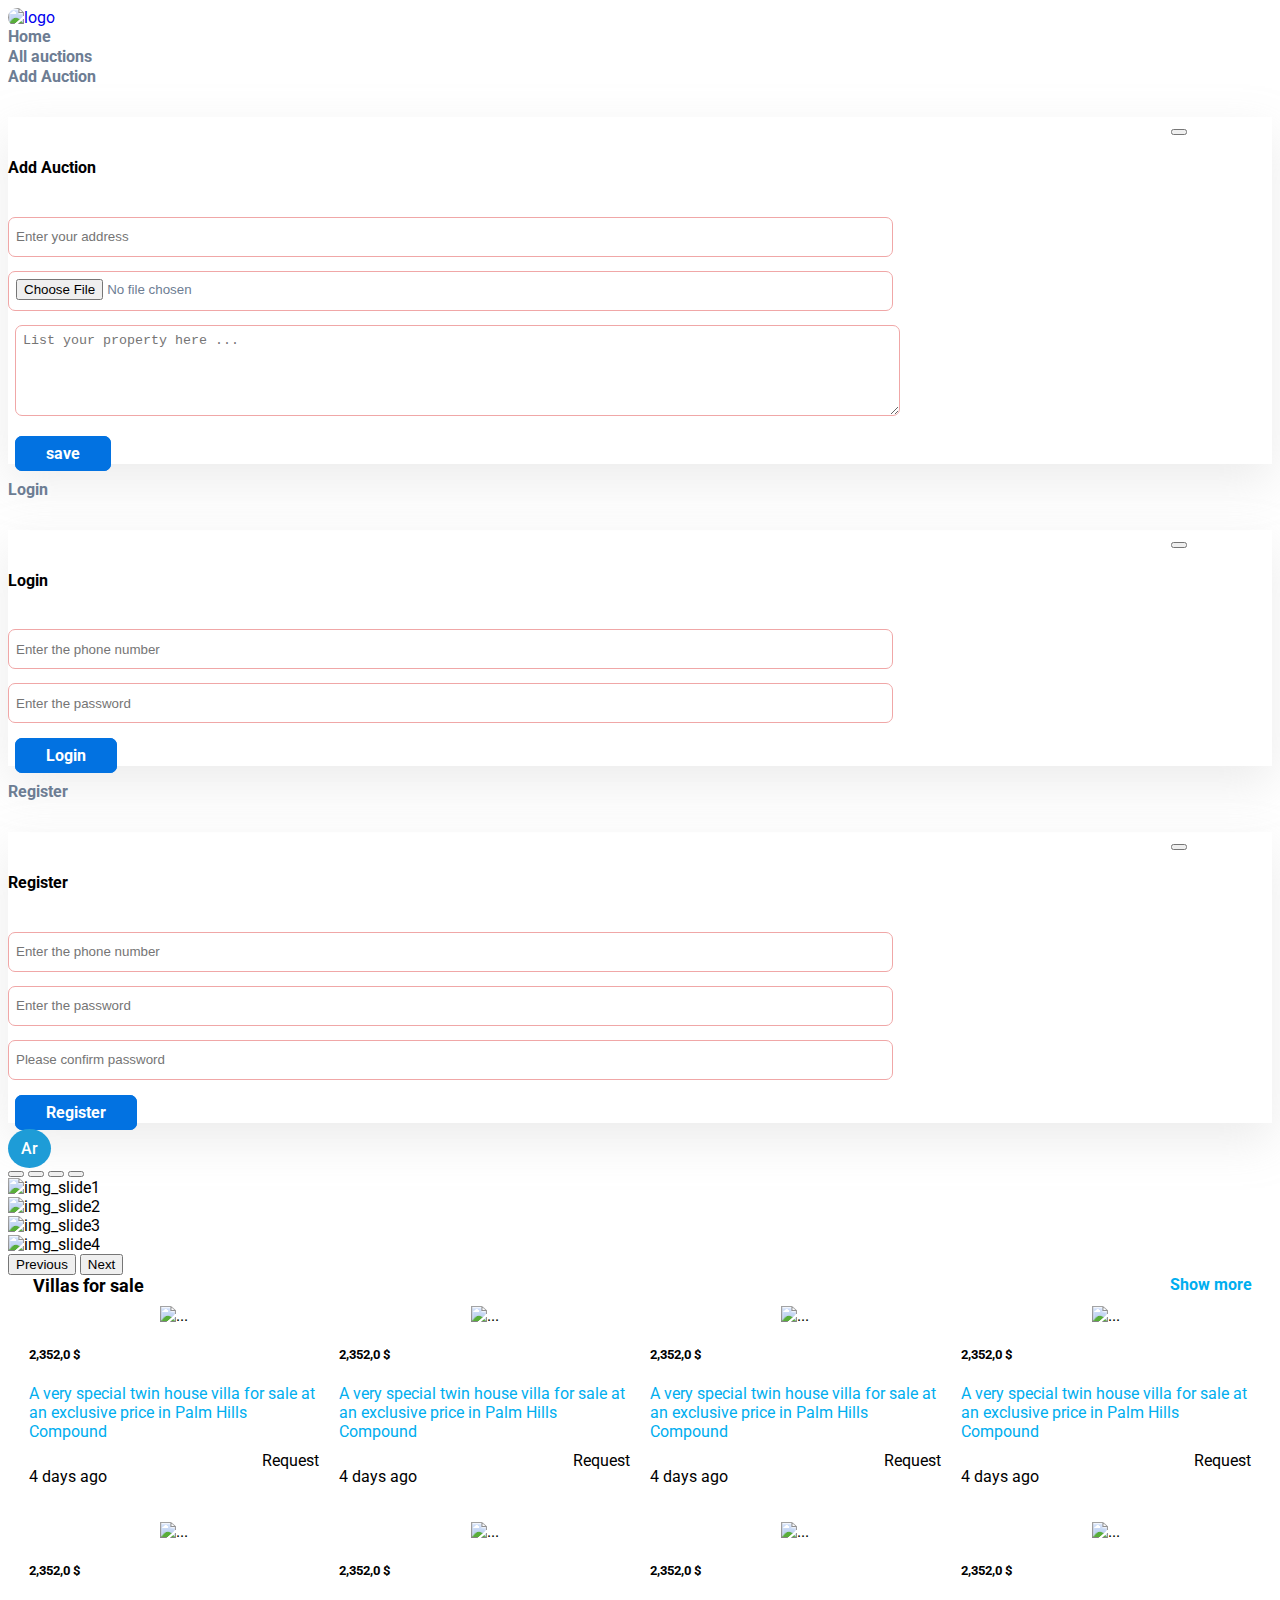
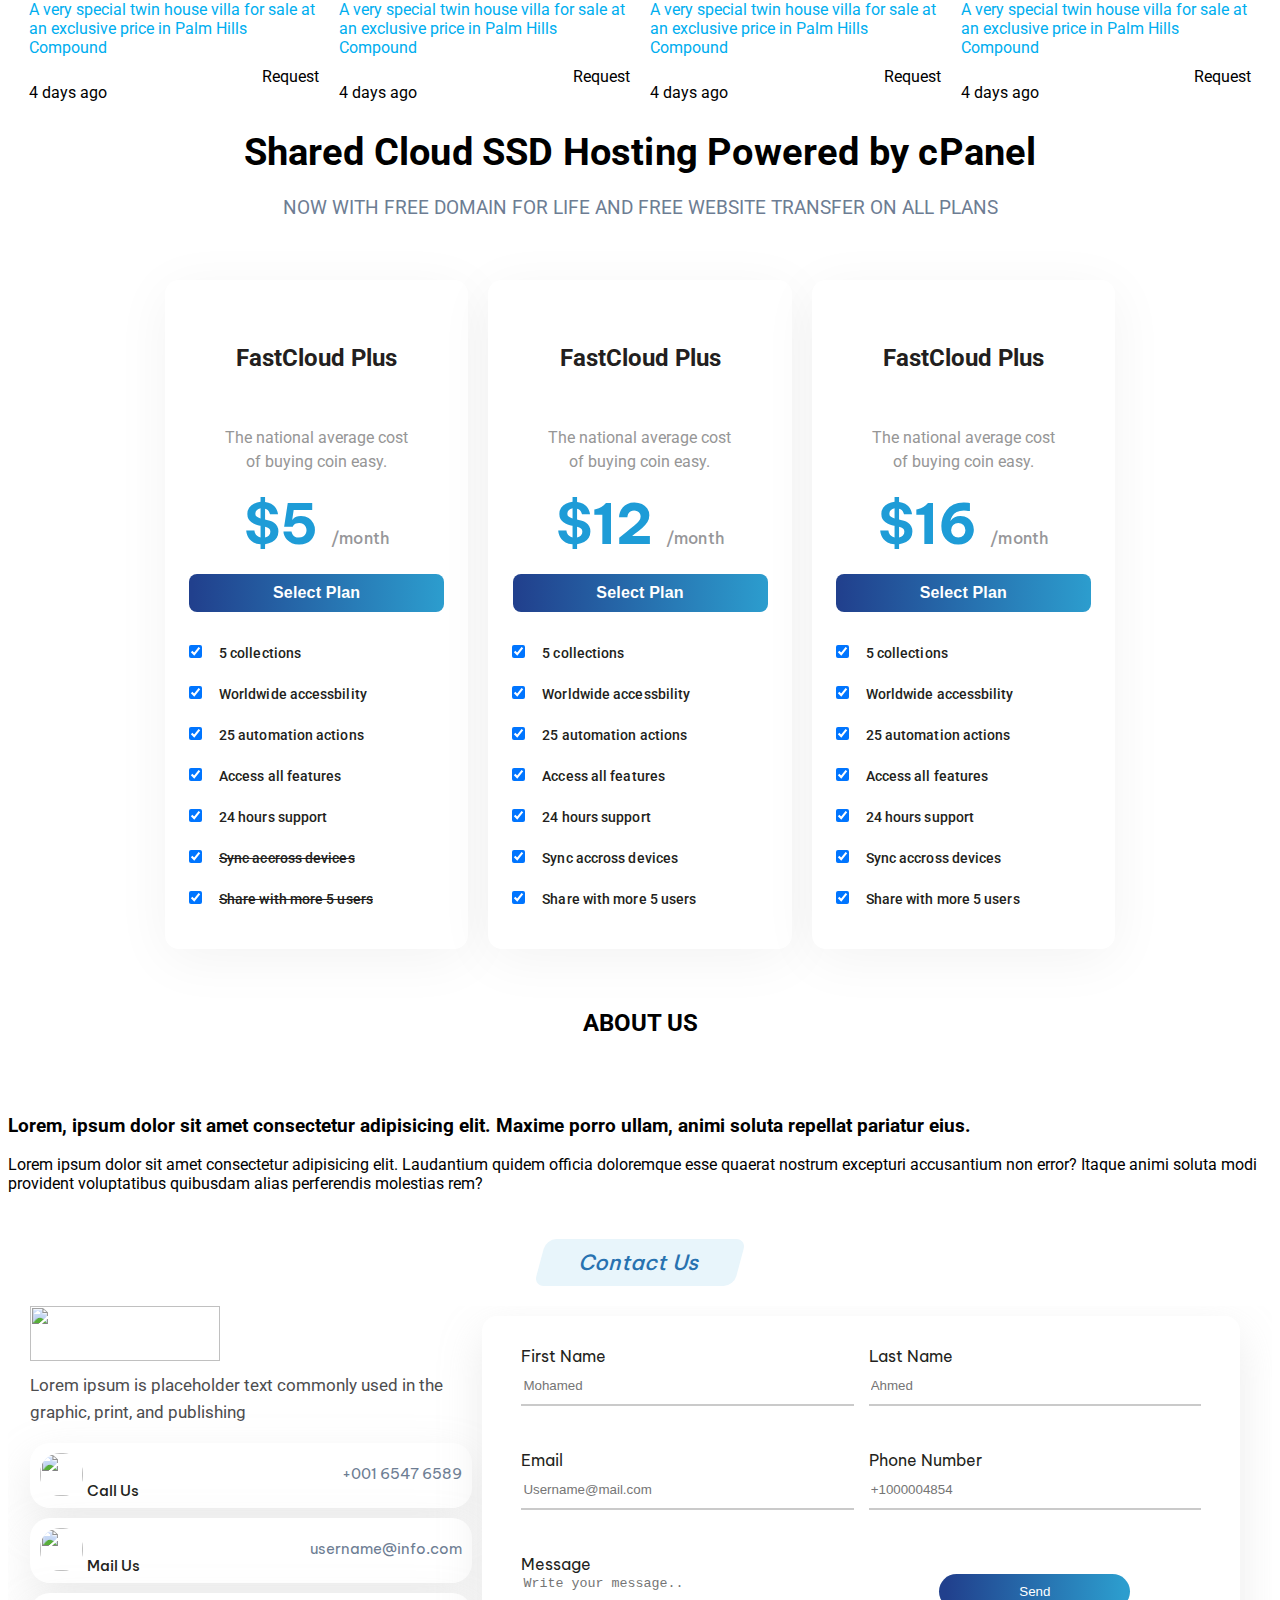
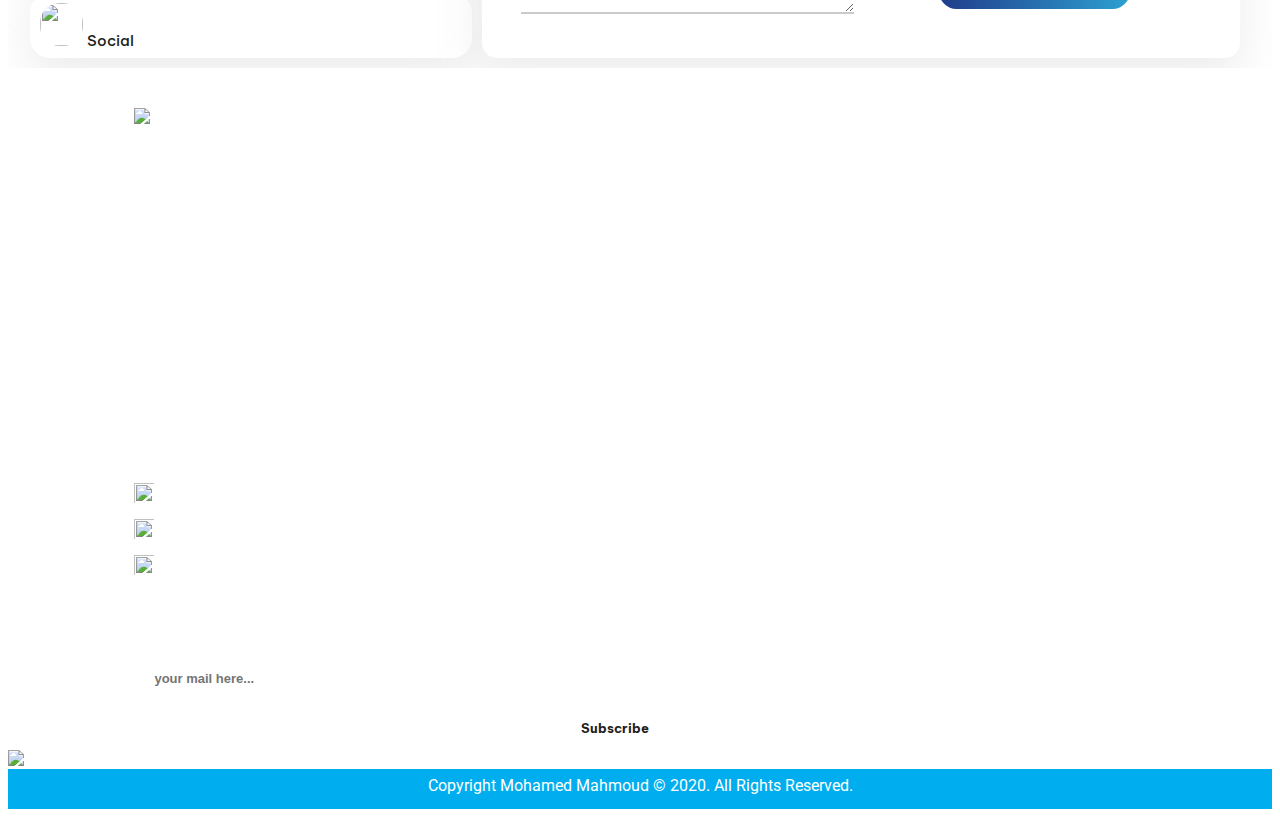
==== index.html @ ad44951c "Auction details" ====
<!DOCTYPE html>
<html>
  <head>
    <meta charset="UTF-8" />
    <meta http-equiv="X-UA-Compatible" content="IE=edge" />
    <meta name="viewport" content="width=device-width, initial-scale=1.0" />

    <!-- Font Awesome -->
    <link
      rel="stylesheet"
      href="https://cdnjs.cloudflare.com/ajax/libs/font-awesome/6.2.1/css/all.min.css"
      integrity="sha512-MV7K8+y+gLIBoVD59lQIYicR65iaqukzvf/nwasF0nqhPay5w/9lJmVM2hMDcnK1OnMGCdVK+iQrJ7lzPJQd1w=="
      crossorigin="anonymous"
      referrerpolicy="no-referrer"
    />
    <link rel="stylesheet" href="css/fontawesome.min.css" />
    <link rel="stylesheet" href="css/normalize.css" />
    <link rel="stylesheet" href="css/master.css" />
    <!-- <link rel="stylesheet" href="css/master_rtl.css" /> -->

    <!-- google fonts -->
    <link rel="preconnect" href="https://fonts.googleapis.com" />
    <link rel="preconnect" href="https://fonts.gstatic.com" crossorigin />
    <link
      href="https://fonts.googleapis.com/css2?family=Almarai:wght@300;400;700;800&family=Be+Vietnam+Pro:ital,wght@0,100;0,200;0,300;0,400;0,500;0,600;0,700;0,900;1,100;1,200;1,300;1,400;1,500;1,800&family=Roboto:ital,wght@0,100;0,300;0,400;0,500;0,700;0,900;1,100;1,300;1,400;1,500;1,700;1,900&display=swap"
      rel="stylesheet"
    />

    <!-- bootstrap -->
    <link rel="stylesheet" href="css/bootstrap.min.css" />
    <!-- <link rel="stylesheet" href="css/bootstrap.rtl.min.css" /> -->

    <title>Auction project</title>
  </head>

  <body>
    <!-- Start Header -->
    <nav class="navbar navbar-expand-lg bg-light" id="home">
      <div class="container-fluid">
        <a class="navbar-brand" href="#">
          <img src="/imgs/logo.jpeg" alt="logo" />
        </a>
        <button
          class="navbar-toggler"
          type="button"
          data-bs-toggle="collapse"
          data-bs-target="#navbarSupportedContent"
          aria-controls="navbarSupportedContent"
          aria-expanded="false"
          aria-label="Toggle navigation"
        >
          <span class="navbar-toggler-icon"
            ><i class="fa-solid fa-bars"></i
          ></span>
        </button>

        <div class="collapse navbar-collapse" id="navbarSupportedContent">
          <ul class="navbar-nav ms-auto mb-2 mb-lg-0">
            <li class="nav-item">
              <a class="nav-link" aria-current="page" href="index.html">Home</a>
            </li>
            <li class="nav-item">
              <a class="nav-link" aria-current="page" href="all_auctions.html"
                >All auctions
              </a>
            </li>

            <li class="nav-item">
              <a class="nav-link" aria-current="page" href="#">
                <label
                  type="button"
                  data-bs-toggle="modal"
                  data-bs-target="#exampleModal3"
                >
                  Add Auction
                </label>
                <!-- Modal -->
                <div
                  class="modal fade"
                  id="exampleModal3"
                  tabindex="-1"
                  aria-labelledby="exampleModalLabel"
                  aria-hidden="true"
                >
                  <div class="modal-dialog">
                    <div class="modal-content">
                      <button
                        type="button"
                        class="btn btn-danger close_modal"
                        data-bs-dismiss="modal"
                      >
                        <i class="fa-solid fa-xmark"></i>
                      </button>
                      <form class="modal-form text-center">
                        <h4 class="login">Add Auction</h4>

                        <input
                          class="modal-form-link"
                          type="text"
                          placeholder="Enter your address"
                        />
                        <input
                          class="modal-form-link"
                          type="file"
                          placeholder="Add picture 📷"
                        />

                        <textarea
                          class="modal-form-textarea"
                          name="message"
                          id="#"
                          rows="5"
                          placeholder="List your property here ..."
                        ></textarea>
                        <p>
                          <a class="modal-form-button" href="#">save</a>
                        </p>
                      </form>
                    </div>
                  </div>
                </div>
              </a>
            </li>

            <li class="nav-item">
              <a class="nav-link" aria-current="page" href="#">
                <label
                  type="button"
                  data-bs-toggle="modal"
                  data-bs-target="#exampleModal"
                >
                  Login
                </label>
                <!-- Modal -->
                <div
                  class="modal fade"
                  id="exampleModal"
                  tabindex="-1"
                  aria-labelledby="exampleModalLabel"
                  aria-hidden="true"
                >
                  <div class="modal-dialog">
                    <div class="modal-content">
                      <button
                        type="button"
                        class="btn btn-danger close_modal"
                        data-bs-dismiss="modal"
                      >
                        <i class="fa-solid fa-xmark"></i>
                      </button>
                      <form class="modal-form text-center">
                        <h4 class="login">Login</h4>

                        <input
                          class="modal-form-link"
                          type="number"
                          placeholder="Enter the phone number"
                        />
                        <input
                          class="modal-form-link"
                          type="password"
                          placeholder="Enter the password"
                        />

                        <p>
                          <a class="modal-form-button" href="#">Login</a>
                        </p>
                      </form>
                    </div>
                  </div>
                </div>
              </a>
            </li>

            <li class="nav-item">
              <a class="nav-link" aria-current="page" href="#">
                <label
                  type="button"
                  data-bs-toggle="modal"
                  data-bs-target="#exampleModal2"
                >
                  Register
                </label>
                <!-- Modal -->
                <div
                  style="top: 10px"
                  class="modal fade"
                  id="exampleModal2"
                  tabindex="-1"
                  aria-labelledby="exampleModal2Label"
                  aria-hidden="true"
                >
                  <div class="modal-dialog">
                    <div class="modal-content">
                      <button
                        type="button"
                        class="btn btn-danger close_modal"
                        data-bs-dismiss="modal"
                      >
                        <i class="fa-solid fa-xmark"></i>
                      </button>
                      <form class="modal-form text-center">
                        <h4 class="login">Register</h4>

                        <input
                          class="modal-form-link"
                          type="text"
                          placeholder="Enter the phone number"
                        />
                        <input
                          class="modal-form-link"
                          type="password"
                          placeholder="Enter the password"
                        />
                        <input
                          class="modal-form-link"
                          type="password"
                          placeholder="Please confirm password"
                        />

                        <p>
                          <a class="modal-form-button" href="#">Register</a>
                        </p>
                      </form>
                    </div>
                  </div>
                </div>
              </a>
            </li>

            <li class="nav-item">
              <a class="nav-link" id="nav_btn_ar" href="#">Ar</a>
            </li>
          </ul>
        </div>
      </div>
    </nav>
    <!-- End Header 1 -->

    <!-- Start slide 2 -->
    <section>
      <div
        id="carouselExampleIndicators"
        class="carousel slide"
        data-bs-ride="carousel"
      >
        <div class="carousel-indicators">
          <button
            type="button"
            data-bs-target="#carouselExampleIndicators"
            data-bs-slide-to="0"
            class="active"
            aria-current="true"
            aria-label="Slide 1"
          ></button>
          <button
            type="button"
            data-bs-target="#carouselExampleIndicators"
            data-bs-slide-to="1"
            aria-label="Slide 2"
          ></button>
          <button
            type="button"
            data-bs-target="#carouselExampleIndicators"
            data-bs-slide-to="2"
            aria-label="Slide 3"
          ></button>
          <button
            type="button"
            data-bs-target="#carouselExampleIndicators"
            data-bs-slide-to="3"
            aria-label="Slide 4"
          ></button>
        </div>
        <div class="carousel-inner">
          <div class="carousel-item active">
            <img
              src="/imgs/img_slide1.png"
              class="d-block w-100"
              alt="img_slide1"
            />
          </div>
          <div class="carousel-item">
            <img
              src="/imgs/img_slide2.png"
              class="d-block w-100"
              alt="img_slide2"
            />
          </div>
          <div class="carousel-item">
            <img
              src="/imgs/img_slide3.png"
              class="d-block w-100"
              alt="img_slide3"
            />
          </div>
          <div class="carousel-item">
            <img
              src="/imgs/img_slide4.png"
              class="d-block w-100"
              alt="img_slide4"
            />
          </div>
        </div>
        <button
          class="carousel-control-prev"
          type="button"
          data-bs-target="#carouselExampleIndicators"
          data-bs-slide="prev"
        >
          <span class="carousel-control-prev-icon" aria-hidden="true"></span>
          <span class="visually-hidden">Previous</span>
        </button>
        <button
          class="carousel-control-next"
          type="button"
          data-bs-target="#carouselExampleIndicators"
          data-bs-slide="next"
        >
          <span class="carousel-control-next-icon" aria-hidden="true"></span>
          <span class="visually-hidden">Next</span>
        </button>
      </div>
    </section>
    <!-- End slide 2 -->

    <!-- Start cards 3 -->
    <div class="mt-3 mb-3" id="all_auctions">
      <div class="show_more">
        <p>Villas for sale</p>
        <a href="#"><i class="fa-solid fa-angle-left"></i> Show more</a>
      </div>

      <div class="all_cards">
        <div class="card">
          <img src="/imgs/img_slide1.png" class="card-img-top" alt="..." />
          <div class="card-body">
            <h5 class="card-title">2,352,0 $</h5>
            <a class="card-text" href="auction_details.html">
              A very special twin house villa for sale at an exclusive price in
              Palm Hills Compound
            </a>
            <div class="request">
              <p>4 days ago</p>
              <a href="#">Request</a>
            </div>
          </div>
        </div>

        <div class="card">
          <img src="/imgs/img_slide2.png" class="card-img-top" alt="..." />
          <div class="card-body">
            <h5 class="card-title">2,352,0 $</h5>
            <a class="card-text" href="auction_details.html">
              A very special twin house villa for sale at an exclusive price in
              Palm Hills Compound
            </a>
            <div class="request">
              <p>4 days ago</p>
              <a href="#">Request</a>
            </div>
          </div>
        </div>

        <div class="card">
          <img src="/imgs/img_slide1.png" class="card-img-top" alt="..." />
          <div class="card-body">
            <h5 class="card-title">2,352,0 $</h5>
            <a class="card-text" href="auction_details.html">
              A very special twin house villa for sale at an exclusive price in
              Palm Hills Compound
            </a>
            <div class="request">
              <p>4 days ago</p>
              <a href="#">Request</a>
            </div>
          </div>
        </div>

        <div class="card">
          <img src="/imgs/img_slide4.png" class="card-img-top" alt="..." />
          <div class="card-body">
            <h5 class="card-title">2,352,0 $</h5>
            <a class="card-text" href="auction_details.html">
              A very special twin house villa for sale at an exclusive price in
              Palm Hills Compound
            </a>
            <div class="request">
              <p>4 days ago</p>
              <a href="#">Request</a>
            </div>
          </div>
        </div>

        <div class="card">
          <img src="/imgs/img_slide1.png" class="card-img-top" alt="..." />
          <div class="card-body">
            <h5 class="card-title">2,352,0 $</h5>
            <a class="card-text" href="auction_details.html">
              A very special twin house villa for sale at an exclusive price in
              Palm Hills Compound
            </a>
            <div class="request">
              <p>4 days ago</p>
              <a href="#">Request</a>
            </div>
          </div>
        </div>

        <div class="card">
          <img src="/imgs/img_slide2.png" class="card-img-top" alt="..." />
          <div class="card-body">
            <h5 class="card-title">2,352,0 $</h5>
            <a class="card-text" href="auction_details.html">
              A very special twin house villa for sale at an exclusive price in
              Palm Hills Compound
            </a>
            <div class="request">
              <p>4 days ago</p>
              <a href="#">Request</a>
            </div>
          </div>
        </div>

        <div class="card">
          <img src="/imgs/img_slide1.png" class="card-img-top" alt="..." />
          <div class="card-body">
            <h5 class="card-title">2,352,0 $</h5>
            <a class="card-text" href="auction_details.html">
              A very special twin house villa for sale at an exclusive price in
              Palm Hills Compound
            </a>
            <div class="request">
              <p>4 days ago</p>
              <a href="#">Request</a>
            </div>
          </div>
        </div>

        <div class="card">
          <img src="/imgs/img_slide4.png" class="card-img-top" alt="..." />
          <div class="card-body">
            <h5 class="card-title">2,352,0 $</h5>
            <a class="card-text" href="auction_details.html">
              A very special twin house villa for sale at an exclusive price in
              Palm Hills Compound
            </a>
            <div class="request">
              <p>4 days ago</p>
              <a href="#">Request</a>
            </div>
          </div>
        </div>
      </div>
    </div>
    <!-- End cards 3 -->

    <!-- Start Hosting 4 -->
    <section class="hosting" id="plans">
      <h2>Shared Cloud SSD Hosting Powered by cPanel</h2>
      <p>
        NOW WITH FREE DOMAIN FOR LIFE AND FREE WEBSITE TRANSFER ON ALL PLANS
      </p>

      <div class="all_cards">
        <div class="hos_card">
          <h4>FastCloud Plus</h4>
          <p>The national average cost of buying coin easy.</p>
          <h2>$5 <small>/month</small></h2>
          <button class="www">Select Plan</button>
          <div class="card_body">
            <div class="card_collections">
              <div class="form-check">
                <input
                  class="form-check-input"
                  type="checkbox"
                  value=""
                  id="flexCheckChecked"
                  checked
                />
                <label class="form-check-label" for="flexCheckChecked">
                  <span>5 collections</span>
                </label>
              </div>
            </div>

            <div class="card_collections">
              <div class="form-check">
                <input
                  class="form-check-input"
                  type="checkbox"
                  value=""
                  id="flexCheckChecked"
                  checked
                />
                <label class="form-check-label" for="flexCheckChecked">
                  <span>Worldwide accessbility</span>
                </label>
              </div>
            </div>

            <div class="card_collections">
              <div class="form-check">
                <input
                  class="form-check-input"
                  type="checkbox"
                  value=""
                  id="flexCheckChecked"
                  checked
                />
                <label class="form-check-label" for="flexCheckChecked">
                  <span>25 automation actions</span>
                </label>
              </div>
            </div>

            <div class="card_collections">
              <div class="form-check">
                <input
                  class="form-check-input"
                  type="checkbox"
                  value=""
                  id="flexCheckChecked"
                  checked
                />
                <label class="form-check-label" for="flexCheckChecked">
                  <span>Access all features</span>
                </label>
              </div>
            </div>

            <div class="card_collections">
              <div class="form-check">
                <input
                  class="form-check-input"
                  type="checkbox"
                  value=""
                  id="flexCheckChecked"
                  checked
                />
                <label class="form-check-label" for="flexCheckChecked">
                  <span>24 hours support</span>
                </label>
              </div>
            </div>

            <div class="card_collections">
              <div class="form-check">
                <input
                  class="del_check form-check-input"
                  type="checkbox"
                  value=""
                  id="flexCheckChecked"
                  checked
                />
                <label class="form-check-label" for="flexCheckChecked">
                  <del>Sync accross devices</del>
                </label>
              </div>
            </div>

            <div class="card_collections">
              <div class="form-check">
                <input
                  class="del_check form-check-input"
                  type="checkbox"
                  value=""
                  id="flexCheckChecked"
                  checked
                />
                <label class="form-check-label" for="flexCheckChecked">
                  <del>Share with more 5 users</del>
                </label>
              </div>
            </div>
          </div>
        </div>

        <div class="hos_card">
          <h4>FastCloud Plus</h4>
          <p>The national average cost of buying coin easy.</p>
          <h2>$12 <small>/month</small></h2>
          <button>Select Plan</button>
          <div class="card_body">
            <div class="card_collections">
              <div class="form-check">
                <input
                  class="form-check-input"
                  type="checkbox"
                  value=""
                  id="flexCheckChecked"
                  checked
                />
                <label class="form-check-label" for="flexCheckChecked">
                  <span>5 collections</span>
                </label>
              </div>
            </div>

            <div class="card_collections">
              <div class="form-check">
                <input
                  class="form-check-input"
                  type="checkbox"
                  value=""
                  id="flexCheckChecked"
                  checked
                />
                <label class="form-check-label" for="flexCheckChecked">
                  <span>Worldwide accessbility</span>
                </label>
              </div>
            </div>

            <div class="card_collections">
              <div class="form-check">
                <input
                  class="form-check-input"
                  type="checkbox"
                  value=""
                  id="flexCheckChecked"
                  checked
                />
                <label class="form-check-label" for="flexCheckChecked">
                  <span>25 automation actions</span>
                </label>
              </div>
            </div>

            <div class="card_collections">
              <div class="form-check">
                <input
                  class="form-check-input"
                  type="checkbox"
                  value=""
                  id="flexCheckChecked"
                  checked
                />
                <label class="form-check-label" for="flexCheckChecked">
                  <span>Access all features</span>
                </label>
              </div>
            </div>

            <div class="card_collections">
              <div class="form-check">
                <input
                  class="form-check-input"
                  type="checkbox"
                  value=""
                  id="flexCheckChecked"
                  checked
                />
                <label class="form-check-label" for="flexCheckChecked">
                  <span>24 hours support</span>
                </label>
              </div>
            </div>

            <div class="card_collections">
              <div class="form-check">
                <input
                  class="form-check-input"
                  type="checkbox"
                  value=""
                  id="flexCheckChecked"
                  checked
                />
                <label class="form-check-label" for="flexCheckChecked">
                  <span>Sync accross devices</span>
                </label>
              </div>
            </div>

            <div class="card_collections">
              <div class="form-check">
                <input
                  class="form-check-input"
                  type="checkbox"
                  value=""
                  id="flexCheckChecked"
                  checked
                />
                <label class="form-check-label" for="flexCheckChecked">
                  <span>Share with more 5 users</span>
                </label>
              </div>
            </div>
          </div>
        </div>

        <div class="hos_card">
          <h4>FastCloud Plus</h4>
          <p>The national average cost of buying coin easy.</p>
          <h2>$16 <small>/month</small></h2>
          <button>Select Plan</button>
          <div class="card_body">
            <div class="card_collections">
              <div class="form-check">
                <input
                  class="form-check-input"
                  type="checkbox"
                  value=""
                  id="flexCheckChecked"
                  checked
                />
                <label class="form-check-label" for="flexCheckChecked">
                  <span>5 collections</span>
                </label>
              </div>
            </div>

            <div class="card_collections">
              <div class="form-check">
                <input
                  class="form-check-input"
                  type="checkbox"
                  value=""
                  id="flexCheckChecked"
                  checked
                />
                <label class="form-check-label" for="flexCheckChecked">
                  <span>Worldwide accessbility</span>
                </label>
              </div>
            </div>

            <div class="card_collections">
              <div class="form-check">
                <input
                  class="form-check-input"
                  type="checkbox"
                  value=""
                  id="flexCheckChecked"
                  checked
                />
                <label class="form-check-label" for="flexCheckChecked">
                  <span>25 automation actions</span>
                </label>
              </div>
            </div>

            <div class="card_collections">
              <div class="form-check">
                <input
                  class="form-check-input"
                  type="checkbox"
                  value=""
                  id="flexCheckChecked"
                  checked
                />
                <label class="form-check-label" for="flexCheckChecked">
                  <span>Access all features</span>
                </label>
              </div>
            </div>

            <div class="card_collections">
              <div class="form-check">
                <input
                  class="form-check-input"
                  type="checkbox"
                  value=""
                  id="flexCheckChecked"
                  checked
                />
                <label class="form-check-label" for="flexCheckChecked">
                  <span>24 hours support</span>
                </label>
              </div>
            </div>

            <div class="card_collections">
              <div class="form-check">
                <input
                  class="form-check-input"
                  type="checkbox"
                  value=""
                  id="flexCheckChecked"
                  checked
                />
                <label class="form-check-label" for="flexCheckChecked">
                  <span>Sync accross devices</span>
                </label>
              </div>
            </div>

            <div class="card_collections">
              <div class="form-check">
                <input
                  class="form-check-input"
                  type="checkbox"
                  value=""
                  id="flexCheckChecked"
                  checked
                />
                <label class="form-check-label" for="flexCheckChecked">
                  <span>Share with more 5 users</span>
                </label>
              </div>
            </div>
          </div>
        </div>
      </div>
    </section>
    <!-- End Hosting 4 -->

    <!-- Start ABOUT US 5 -->
    <section id="about_us">
      <div class="container-fluid">
        <div class="row about_us">
          <h2>ABOUT US</h2>
          <div class="col-lg-6 col-md-12 col-sm-12">
            <img src="/imgs/img_slide3.png" alt="" />
          </div>
          <div class="col-lg-6 col-md-12 col-sm-12">
            <h3>
              Lorem, ipsum dolor sit amet consectetur adipisicing elit. Maxime
              porro ullam, animi soluta repellat pariatur eius.
            </h3>
            <p>
              Lorem ipsum dolor sit amet consectetur adipisicing elit.
              Laudantium quidem officia doloremque esse quaerat nostrum
              excepturi accusantium non error? Itaque animi soluta modi
              provident voluptatibus quibusdam alias perferendis molestias rem?
            </p>
          </div>
        </div>
      </div>
    </section>
    <!-- End ABOUT US 5 -->

    <!-- Start Contact Us 6 -->
    <section class="contact" id="contact_us">
      <h2>Contact Us</h2>
      <div class="all_contact">
        <div class="contact_text">
          <img src="/imgs/logo.jpeg" alt="" />
          <p>
            Lorem ipsum is placeholder text commonly used in the graphic, print,
            and publishing
          </p>

          <div class="call_us">
            <div>
              <img src="/imgs/Icon1.png" alt="" />
              <span>Call Us</span>
            </div>
            <p>+001 6547 6589</p>
          </div>

          <div class="call_us">
            <div>
              <img src="/imgs/Icon2.png" alt="" />
              <span>Mail Us</span>
            </div>
            <p>username@info.com</p>
          </div>

          <div class="call_us">
            <div>
              <img src="/imgs/Icon3.png" alt="" />
              <span>Social</span>
            </div>
            <div>
              <a href="#"> <i class="social fa-brands fa-facebook"></i> </a>
              <a href="#"> <i class="social fa-brands fa-twitter"></i> </a>
              <a href="#"> <i class="social fa-brands fa-instagram"></i> </a>
              <a href="#"> <i class="social fa-brands fa-youtube"></i> </a>
            </div>
          </div>
        </div>

        <form>
          <div class="first-name">
            <div class="left">
              <label for="#">First Name</label>
              <input type="text" placeholder="Mohamed" name="username" />
            </div>

            <div class="right">
              <label for="#">Last Name</label>
              <input type="text" placeholder="Ahmed" name="phone" />
            </div>
          </div>

          <div class="first-name">
            <div class="left">
              <label for="#">Email</label>
              <input
                type="email"
                placeholder="Username@mail.com"
                name="Email"
              />
            </div>

            <div class="right">
              <label for="#">Phone Number</label>
              <input type="phone" placeholder="+1000004854" name="phone" />
            </div>
          </div>

          <div class="first-name">
            <div class="left">
              <label for="#">Message</label>
              <textarea
                name="message"
                placeholder="Write your message.."
              ></textarea>
            </div>

            <div class="right">
              <button class="form_button">Send</button>
            </div>
          </div>
        </form>
      </div>
    </section>
    <!-- End Contact Us 6 -->

    <!-- Start Footer -->
    <section class="footer">
      <img class="shape_left" src="/imgs/Shape Left.png" alt="#" />

      <div class="all_boxs">
        <div class="row">
          <div class="col-lg-4 col-md-6 col-sm-12">
            <div class="box">
              <a href="index.html">
                <img
                  class="footer_logo"
                  src="imgs/logo.jpeg"
                  alt="footer-logo"
                />
              </a>
              <p class="to-start">Get ready to start with us</p>
            </div>
          </div>

          <div class="col-lg-2 col-md-6 col-sm-12">
            <div class="box">
              <h5>Basic links</h5>
              <a href="#home">Home</a>
              <a href="#all_auctions">All auctions</a>
              <a href="#about_us">ABOUT US</a>
              <a href="#contact_us">Contact Us</a>
            </div>
          </div>

          <div class="col-lg-4 col-md-6 col-sm-12">
            <div class="box">
              <h5>Contact us</h5>
              <a href="about-us.html">
                <img
                  class="img_footer"
                  src="/imgs/akar-icons_location.png"
                  alt=""
                />
                124 Brooklyn, New York United States</a
              >
              <a href="contact-us.html">
                <img class="img_footer" src="/imgs/bi_phone.png" alt="" />
                +001 6547 6589</a
              >
              <a href="index.html">
                <img class="img_footer" src="/imgs/codicon_mail.png" alt="" />
                username@info.com</a
              >
            </div>
          </div>

          <div class="col-lg-2 col-md-6 col-sm-12">
            <div class="box">
              <h5>Join Newsletter</h5>
              <input
                class="input"
                type="text"
                placeholder="your mail here..."
              />
              <button class="button2">Subscribe</button>
            </div>
          </div>
        </div>
      </div>

      <div class="copyright">
        Copyright Mohamed Mahmoud © 2020. All Rights Reserved.
      </div>
    </section>
    <!-- End Footer -->

    <script src="js/bootstrap.min.js"></script>
  </body>
</html>
---- css/master.css ----
@import url("https://fonts.googleapis.com/css2?family=Almarai:wght@300;400;700;800&family=Be+Vietnam+Pro:ital,wght@0,100;0,200;0,300;0,400;0,500;0,600;0,700;0,900;1,100;1,200;1,300;1,400;1,500;1,800&family=Roboto:ital,wght@0,100;0,300;0,400;0,500;0,700;0,900;1,100;1,300;1,400;1,500;1,700;1,900&display=swap");

/* Start Global Rules */
* {
  -webkit-box-sizing: border-box;
  -moz-box-sizing: border-box;
  box-sizing: border-box;
}

:root {
  --main-color: #6d7d93;
  --main-transition: 0.3s;
}

html {
  scroll-behavior: smooth;
}

body {
  font-family: "Be Vietnam Pro", sans-serif;
  font-family: "Almarai", sans-serif;
  font-family: "Roboto", sans-serif;
}

a {
  text-decoration: none !important;
}

ul {
  list-style: none;
  margin: 0 !important;
  padding: 0 !important;
}
/* End Global Rules */

/* Start Header 1 */
.navbar-brand img {
  width: 150px;
  height: 60px;
  border-radius: 10px;
}

.nav-item .nav-link {
  font-size: 16px;
  font-weight: bold;
  line-height: 20px;
  color: #6d7d93 !important;
}

.navbar-toggler {
  padding: 0 !important;
  font-size: 0rem;
  line-height: 0;
  border: none !important;
  outline: none !important;
  color: white;
}

.navbar-toggler i {
  font-size: 33px;
  color: black !important;
}

#nav_btn_ar {
  width: Fixed (50px);
  height: Fixed (50px);
  padding: 10px 13px;
  border-radius: 50%;
  font-size: 16px;
  font-weight: 500;
  color: #ffffff !important;
  background: #1e9cd7 !important;
}

#nav_btn_ar:hover {
  color: #ffffff;
}

/* modal */
.modal {
  padding-top: 30px;
}

.modal-content {
  border: none !important;
  box-shadow: 0px 17px 44px 0px #b3b3b340 !important;
}

.close_modal {
  margin: 0 0 0 92%;
  text-align: end !important;
}

.modal .login {
  color: #000000;
  padding: 0 0 10px;
}

.modal-form .modal-form-link,
.modal-form .modal-form-link:focus {
  height: 40px;
  width: 70%;
  margin: 7px auto;
  padding: 7px;
  border-radius: 7px;
  outline: none;
  border: 1px solid #f0a7a7;
}

.modal-form .modal-form-textarea {
  width: 70%;
  margin: 7px;
  padding: 7px;
  border-radius: 7px;
  outline: none;
  border: 1px solid #f0a7a7;
}

.modal-form .modal-form-button {
  width: 100px !important;
  margin: 7px;
  padding: 7px 30px;
  font-size: 16px;
  font-weight: bold;
  border-radius: 7px;
  outline: none;
  color: #ffffff;
  background: #0272e1;
  border: 1px solid #0272e1;
}

/* media */
@media (max-width: 1200px) {
  #nav_btn_ar {
    width: 50px;
    height: 50px;
    padding: 10px;
    border-radius: 50%;
    font-size: 16px;
    font-weight: 500;
  }
}

@media (max-width: 991px) {
  .logo {
    padding: 0;
    margin: 0;
    width: 100px;
  }

  #nav_btn_ar,
  #nav_btn_ar:hover {
    width: Fixed (50px);
    height: Fixed (50px);
    padding: 10px 13px;
    border-radius: 50%;
    font-size: 16px;
    font-weight: 500;
    color: #6d7d93;
    border: 2px solid #1e9cd7;
    background: #ffffff;
  }
}

@media (max-width: 567px) {
  .modal {
    padding: 170px 20px 0 !important;
  }

  .close_modal {
    margin: 0 0 0 87%;
    text-align: end !important;
  }
}
/* End Header */

/* Start slide 2 */

.carousel-item img {
  width: 100px;
  height: 450px;
}

/* End slide 2 */

/* Start Cards 3 */

.show_more {
  margin: 0 10px;
  padding: 0 10px;
  display: flex;
  flex-wrap: wrap;
  text-align: center;
  justify-content: space-between;
}

.show_more a,
.show_more a:hover {
  color: #00aeef;
  font-size: 16px;
  font-weight: bold;
}

.show_more a i {
  margin: 0 5px;
}

.show_more p {
  margin: 0 5px;
  color: #000;
  font-size: 18px;
  font-weight: bold;
}

.all_cards {
  display: flex;
  flex-wrap: wrap;
  text-align: center;
  justify-content: center;
}

.all_cards .card {
  margin: 10px;
  width: 23%;
  transition: 0.5s;
}

.all_cards .card:hover .card-img-top {
  transform: scale(0.9);
}

.all_cards .card-body {
  text-align: start;
}

.all_cards .card-body .card-text {
  color: #00aeef;
  padding-bottom: 7px;
}

.all_cards .card-body .request {
  display: flex;
  flex-wrap: wrap;
  text-align: center;
  color: #000;
  padding-top: 10px;
  justify-content: space-between;
}
.all_cards .card-body .request a {
  color: #000;
}

@media (max-width: 1007px) {
  .all_cards .card {
    width: 30%;
  }
}
@media (max-width: 650px) {
  .all_cards .card {
    width: 43%;
  }
}

@media (max-width: 567px) {
  .all_cards .card {
    width: 85%;
  }
}

/* End Cards 3 */
/* Start hosting 3 */
.hosting {
  width: 80%;
  margin: auto;
}

.hosting h2 {
  margin: auto;
  font-size: 38px;
  font-weight: 700;
  line-height: 48px;
  letter-spacing: 0.005em;
  text-align: center;
  width: 85%;
}

.hosting p {
  color: #6d7d93;
  padding: 20px;
  margin: auto;
  font-size: 19px;
  font-weight: 400;
  line-height: 24px;
  letter-spacing: -0.5;
  text-align: center;
  width: 85%;
}

.hos_buttons {
  display: flex;
  flex-wrap: wrap;
  flex-wrap: wrap;
  text-align: center;
  justify-content: center;
}

.hos_buttons .hos_button_shared,
.hos_buttons .hos_buttons_cloud,
.hos_buttons .hos_buttons_dedicated {
  font-size: 16px;
  font-weight: 500;
  line-height: 24px;
  letter-spacing: -0.4;
  text-align: center;
  margin: 5px;
  width: 214px;
  height: 41px;
  border-radius: 48px;
  border: 1px solid #6d7d9333;
  transition: 0.5s;
}

.hos_buttons .hos_button_shared:hover,
.hos_buttons .hos_buttons_cloud:hover,
.hos_buttons .hos_buttons_dedicated:hover {
  transform: translate(0.03s);
  color: white;
  background: linear-gradient(270.97deg, #2c9dce 0.51%, #21408d 99.61%),
    linear-gradient(0deg, rgba(109, 125, 147, 0.2), rgba(109, 125, 147, 0.2));
}

.hosting .all_cards {
  display: flex;
  flex-wrap: wrap;
  text-align: center;
  justify-content: center;
  padding-top: 30px;
  cursor: pointer;
}

.hosting .all_cards .hos_card {
  width: 30%;
  margin: 10px;
  padding: 30px 10px;
  border-radius: 14px;
  background: #ffffff;
  box-shadow: 0px 10px 56px 0px #0000000d;
}

.hosting .all_cards .hos_card:hover {
  color: white !important;
  background: linear-gradient(180deg, #2c9dce 0%, #21408d 100%);
}

.hosting .all_cards .hos_card:hover h4,
.hosting .all_cards .hos_card:hover p,
.hosting .all_cards .hos_card:hover h2,
.hosting .all_cards .hos_card:hover h2 small,
.hosting .all_cards .hos_card:hover .card_collections span,
.hosting .all_cards .hos_card:hover .card_collections del {
  color: white !important;
}

.hosting .all_cards .hos_card h4 {
  color: #231f20;
  font-size: 24px;
  font-weight: 700;
  line-height: 32px;
  letter-spacing: 0em;
  text-align: center;
}

.hosting .all_cards .hos_card p {
  color: #969696;
  font-size: 16px;
  font-weight: 400;
  line-height: 24px;
  letter-spacing: 0px;
  text-align: center;
}

.hosting .all_cards .hos_card h2 {
  color: #1e9cd7;
  font-family: Be Vietnam Pro;
  font-size: 56px;
  font-weight: 700;
  line-height: 60px;
  letter-spacing: 0em;
  text-align: center;
}

.hosting .all_cards .hos_card h2 small {
  color: #969699;
  font-family: Be Vietnam Pro;
  font-size: 16px;
  font-weight: 500;
  line-height: 24px;
  letter-spacing: 0.011em;
}

.hosting .all_cards .hos_card button {
  color: #ffffff;
  font-size: 16px;
  font-weight: 700;
  text-align: center;
  line-height: 24px;
  letter-spacing: 0.011em;
  padding: 7px 30px;
  margin: 20px auto;
  width: 90%;
  border-radius: 8px;
  border: none;
  background: linear-gradient(270.89deg, #2c9dce 0.16%, #21408d 98.75%);
}

.hosting .all_cards .hos_card:hover button {
  color: #152c5b;
  background: #ffffff;
}

.hosting .card_collections {
  text-align: left;
  padding: 10px;
}

.hosting .card_collections .form-check-input {
  background-color: #00aeef;
  border: none;
  outline: none;
  padding: 8px;
  border-radius: 50% !important;
}

.hosting .card_collections .del_check {
  background-color: #c4c4c4;
  border: none;
  outline: none;
  padding: 8px;
  border-radius: 50% !important;
}

.hosting .card_collections span,
.hosting .card_collections del {
  color: #231f20;
  padding: 10px;
  font-size: 14px;
  font-weight: 500;
  line-height: 20px;
  letter-spacing: 0.006em;
}

/* Small */
@media (max-width: 868px) {
  .hosting {
    width: 95%;
    margin: auto;
    padding: 10px 0;
  }

  .hosting h2 {
    font-size: 30px;
    font-weight: bold;
    line-height: 35px;
    letter-spacing: 0;
    text-align: center;
    width: 90%;
  }

  .hosting .all_cards .hos_card {
    width: 40%;
    margin-bottom: 10px;
  }
}

@media (max-width: 600px) {
  .hosting .all_cards .hos_card {
    width: 100%;
    margin-bottom: 10px;
  }
}

/* End hosting 3 */

/* Start about_us 4 */

.about_us {
  padding: 30px 0;
}
.about_us h2 {
  padding-bottom: 20px;
  text-align: center;
  justify-content: center;
}

.about_us img {
  width: 100%;
}

/* End about_us 4 */

/* Start Contact Us 5 */
.contact {
  margin-top: 0;
}

.contact h2 {
  font-family: Be Vietnam Pro;
  font-size: 21px;
  font-weight: 500;
  line-height: 27px;
  letter-spacing: 0.01em;
  margin: 0 auto 20px;
  text-align: center;
  width: fit-content;
  padding: 10px 40px;
  color: #2772b0;
  background: #e8f5fb;
  transform: skewX(-15deg);
  border-radius: 10px;
}

.all_contact {
  margin: auto;
  display: flex;
  flex-wrap: wrap;
  text-align: center;
  justify-content: center;
  overflow: hidden;
}

.all_contact .contact_text {
  width: 35%;
  text-align: left;
}

.all_contact .contact_text img {
  width: 190px;
  height: 55px;
  text-align: left;
}

.all_contact .contact_text p {
  font-size: 17px;
  font-weight: 400;
  line-height: 27px;
  letter-spacing: 0em;
  margin-top: 7px;
  text-align: left;
  color: #4d4d4f;
}

.all_contact .contact_text .call_us {
  width: 100%;
  height: 65px;
  display: flex;
  text-align: center;
  justify-content: space-between;
  padding: 10px;
  margin-bottom: 10px;
  border-radius: 20px;
  background: #ffffff;
  box-shadow: 0px 17px 44px 0px #b3b3b340;
}

.all_contact .contact_text .call_us img {
  width: 43px;
  height: 43px;
  border-radius: 20px;
}

.all_contact .contact_text .call_us span {
  color: #231f20;
  font-family: Be Vietnam Pro;
  font-size: 15px;
  font-weight: 500;
  line-height: 15px;
  letter-spacing: 0em;
  text-align: left;
  width: 52px;
  height: 15px;
}

.all_contact .contact_text .call_us p {
  color: #6d7d93;
  font-family: Be Vietnam Pro;
  padding-top: 2px;
  font-size: 15px;
  font-weight: 400;
  line-height: 24px;
  letter-spacing: 0em;
}

.call_us .social {
  font-size: 22px;
  margin: 10px 0 10px 5px;
  color: #00aeef;
}

.contact form {
  display: flex;
  flex-wrap: wrap;
  text-align: center;
  justify-content: space-between;
  overflow: hidden;
  margin: auto;
  width: 60%;
  padding: 30px 10px 0;
  margin: 10px;
  border-radius: 15px;
  background: #ffffff;
  box-shadow: 0px 17px 44px 0px #b3b3b340;
}

.contact form .first-name {
  width: 100%;
  margin-bottom: 10px;
  display: flex;
  flex-wrap: wrap;
  text-align: center;
  justify-content: center;
}

.contact form .first-name .left {
  width: 45%;
  margin-right: 15px;
}

.contact form .first-name .right {
  width: 45%;
}

.contact form input,
.contact form textarea {
  display: block;
  width: 100%;
  margin-bottom: 15px;
  height: 40px;
  border: none;
  outline: none;
  color: #6d7d93 !important;
  border-bottom: 2px solid #cacaca;
}

.contact form label {
  font-family: Be Vietnam Pro;
  display: block;
  font-size: 16px;
  font-weight: 400;
  line-height: 20px;
  letter-spacing: 0em;
  text-align: left;
  color: #231f20;
}

.contact form .form_button {
  color: #ffffff;
  margin-top: 20px;
  width: Hug (200px);
  height: Fixed (50px);
  border: none;
  padding: 10px 80px 10px 80px;
  border-radius: 68px;
  gap: 10px;
  background: linear-gradient(91.9deg, #21408d 3.94%, #2c9dce 96.47%);
}

@media (max-width: 967px) {
  .contact {
    margin-top: 30px;
  }

  .contact p {
    font-size: 30px;
    font-weight: bold;
    line-height: 40px;
    letter-spacing: 0em;
    text-align: center;
    color: #231f20;
    margin-bottom: 30px;
  }

  .all_contact .contact_text {
    width: 90%;
    text-align: center;
  }

  .contact form {
    display: flex;
    text-align: center;
    justify-content: space-between;
    margin: auto;
    width: 90%;
  }
}

@media (max-width: 567px) {
  .contact form .first-name .left {
    width: 90%;
    margin: 7px auto;
  }

  .contact form .first-name .right {
    width: 90%;
    margin: 7px auto;
  }

  .contact form button {
    color: #ffffff;
    width: 100%;
    height: 40px;
    font-weight: bold;
  }
}

/* End Contact Us 5 */

/* Start Footer */

.footer {
  position: relative;
  color: #ffffff;
  background-image: url(../imgs/BG.png);
}

.footer .shape_left {
  position: absolute;
  bottom: 40px;
}

.footer .all_boxs {
  width: 80%;
  margin: auto;
  padding: 40px 0 20px;
}

.footer_logo {
  width: 60%;
  height: 20%;
}

.to-start {
  font-family: Be Vietnam Pro;
  margin-top: 20px;
  font-size: 33px;
  font-weight: 600;
  line-height: 39px;
  letter-spacing: -0.03em;
  text-align: left;
}

.footer .box h5 {
  font-family: Be Vietnam Pro;
  font-size: 20px;
  font-weight: 700;
  line-height: 28px;
  letter-spacing: 0em;
  text-align: left;
  color: #ffffff;
  margin-bottom: 20px;
}

.footer .box a {
  display: flex;
  font-family: Be Vietnam Pro;
  font-size: 18px;
  font-weight: 400;
  line-height: 23px;
  letter-spacing: 0em;
  text-align: left;
  margin-bottom: 12px;
  color: #ffffff;
}

.footer .box a .img_footer {
  width: 24px;
  height: 24px;
  padding: 2px 4px 2px 0;
}

.footer .box .input {
  width: 95%;
  display: block;
  margin-bottom: 10px;
  padding: 20px;
  height: 40px;
  border: none;
  border-radius: 31px;
  /* background: #55a2ce; */
}

.footer .box .input[placeholder] {
  font-size: 13px;
  font-weight: bold;
}

.footer .box .input:focus {
  outline: none;
  border: none;
}

.footer .box .button2 {
  width: 95%;
  height: 40px;
  font-family: Be Vietnam Pro;
  /* font-size: 20px; */
  font-weight: bold;
  border: none;
  border-radius: 31px;
  opacity: 0.2px;
  color: #231f20;
  background: #ffffff;
}

.footer .copyright {
  height: 40px;
  padding: 7px;
  text-align: center;
  color: #ffffff;
  background: #00aeef;
}

@media (max-width: 768px) {
  .footer-img {
    width: 40%;
    height: 100%;
  }

  .footer .copyright {
    height: 70px;
    padding: 10px;
    text-align: center;
    color: #ffffff;
    background: #00aeef;
  }
}

/* End Footer */

/***********************************************************/
/********************** END HOME PAGE *********************/
/***********************************************************/

/***********************************************************/
/************* Start All Auctions PAGE *********************/
/***********************************************************/
.all_auctions {
  display: flex;
  align-items: center;
  justify-content: start;
  height: 100px;
  padding-left: 15px;
  background: #00aeef;
}

.all_auctions p {
  color: #ffffff;
  font-size: 20px;
  font-weight: bold;
}

.all_auctions a,
.all_auctions a:hover {
  color: #ffffff;
  font-size: 16px;
  font-weight: bold;
  margin: 10px;
}

/***********************************************************/
/***************** End All Auctions PAGE ****************/
/***********************************************************/

/***********************************************************/
/*********** Start Auction details PAGE *******************/
/***********************************************************/
/* Review 4 */
.all_review {
  display: flex;
  flex-wrap: wrap;
  text-align: center;
  justify-content: space-between;
  margin: 20px;
}

.all_review .review {
  width: 48%;
  padding: 10px;
  margin: 10px;
  display: flex;
  align-items: center;
  text-align: center;
  justify-content: space-between;
  box-shadow: 2px 2px 4px rgba(110, 99, 99, 0.3);
}

.all_review .review img {
  padding-right: 10px;
}

/***********************************************************/
/*********** End Auction details PAGE *******************/
/***********************************************************/
---- css/master_rtl.css ----
@import url("https://fonts.googleapis.com/css2?family=Almarai:wght@300;400;700;800&family=Be+Vietnam+Pro:ital,wght@0,100;0,200;0,300;0,400;0,500;0,600;0,700;0,900;1,100;1,200;1,300;1,400;1,500;1,800&family=Roboto:ital,wght@0,100;0,300;0,400;0,500;0,700;0,900;1,100;1,300;1,400;1,500;1,700;1,900&display=swap");

/* Start Global Rules */
* {
  -webkit-box-sizing: border-box;
  -moz-box-sizing: border-box;
  box-sizing: border-box;
}

:root {
  --main-color: #6d7d93;
  --main-transition: 0.3s;
}

html {
  scroll-behavior: smooth;
}

body {
  font-family: "Be Vietnam Pro", sans-serif;
  font-family: "Almarai", sans-serif;
  font-family: "Roboto", sans-serif;
  direction: rtl !important;
}

a {
  text-decoration: none !important;
}

ul {
  list-style: none;
  margin: 0 !important;
  padding: 0 !important;
}

/* End Global Rules */

/* Start Header 1 */
.navbar-brand img {
  width: 150px;
  height: 60px;
  border-radius: 10px;
}

.nav-item .nav-link {
  font-size: 16px;
  font-weight: bold;
  line-height: 20px;
  color: #6d7d93 !important;
}

.navbar-toggler {
  padding: 0 !important;
  font-size: 0rem;
  line-height: 0;
  border: none !important;
  outline: none !important;
  color: white;
}

.navbar-toggler i {
  font-size: 33px;
  color: black !important;
}

#nav_btn_ar {
  width: Fixed (50px);
  height: Fixed (50px);
  padding: 10px 13px;
  border-radius: 50%;
  font-size: 16px;
  font-weight: 500;
  color: #ffffff !important;
  background: #1e9cd7 !important;
}

#nav_btn_ar:hover {
  color: #ffffff;
}

/* modal */
.modal {
  padding-top: 40px;
}

.modal-content {
  border: none !important;
  box-shadow: 0px 17px 44px 0px #b3b3b340 !important;
}

.close_modal {
  margin: 0 92% 0 0;
  text-align: end !important;
}

.modal .login {
  color: #000000;
  padding: 20px 0;
}

.modal-form .modal-form-link {
  color: #000000;
  display: block;
  height: 40px;
  width: 70%;
  margin: 7px auto;
  padding: 7px;
  border-radius: 7px;
  border: 1px solid #f0a7a7;
}

/* .modal .follow {
  padding-bottom: 20px !important;
}
.modal .follow span {
  font-size: 14px;
} */

@media (max-width: 567px) {
  .modal {
    padding: 170px 20px 0 !important;
  }
}

/* media */
@media (max-width: 1200px) {
  #nav_btn_ar {
    width: 50px;
    height: 50px;
    padding: 10px;
    border-radius: 50%;
    font-size: 16px;
    font-weight: 500;
  }
}

@media (max-width: 991px) {
  .logo {
    padding: 0;
    margin: 0;
    width: 100px;
  }

  #nav_btn_ar,
  #nav_btn_ar:hover {
    width: Fixed (50px);
    height: Fixed (50px);
    padding: 10px 13px;
    border-radius: 50%;
    font-size: 16px;
    font-weight: 500;
    color: #6d7d93;
    border: 2px solid #1e9cd7;
    background: #ffffff;
  }
}

@media (max-width: 567px) {
  .modal {
    padding: 170px 20px 0 !important;
  }
}

/* End Header Page 1 */

/* Start slide 2 */

.carousel-item img {
  width: 100px;
  height: 450px;
}

/* End slide 2 */

/* Start Cards 3 */

.show_more {
  margin: 0 10px;
  padding: 0 10px;
  display: flex;
  flex-wrap: wrap;
  text-align: center;
  justify-content: space-between;
}

.show_more a,
.show_more a:hover {
  color: #00aeef;
  font-size: 16px;
  font-weight: bold;
}

.show_more a i {
  margin: 0 5px;
}

.show_more p {
  margin: 0 5px;
  color: #000;
  font-size: 18px;
  font-weight: bold;
}

.all_cards {
  display: flex;
  flex-wrap: wrap;
  text-align: center;
  justify-content: center;
}

.all_cards .card {
  margin: 10px;
  width: 23%;
  transition: 0.5s;
}

.all_cards .card:hover .card-img-top {
  transform: scale(0.9);
}

.all_cards .card-body {
  text-align: start;
}

.all_cards .card-body .card-text {
  color: #00aeef;
  padding-bottom: 7px;
}

.all_cards .card-body .request {
  display: flex;
  flex-wrap: wrap;
  text-align: center;
  color: #000;
  padding-top: 10px;
  justify-content: space-between;
}
.all_cards .card-body .request a {
  color: #000;
}

/* End Cards 3 */

/* Start hosting 3 */
.hosting {
  width: 80%;
  margin: auto;
}

.hosting h2 {
  margin: auto;
  font-size: 38px;
  font-weight: 700;
  line-height: 48px;
  letter-spacing: 0.005em;
  text-align: center;
  width: 85%;
}

.hosting p {
  color: #6d7d93;
  padding: 20px;
  margin: auto;
  font-size: 19px;
  font-weight: 400;
  line-height: 24px;
  letter-spacing: -0.5;
  text-align: center;
  width: 85%;
}

.hos_buttons {
  display: flex;
  flex-wrap: wrap;
  flex-wrap: wrap;
  text-align: center;
  justify-content: center;
}

.hos_buttons button {
  font-size: 16px;
  font-weight: 500;
  line-height: 24px;
  letter-spacing: -0.4;
  text-align: center;
  margin: 5px;
  width: 214px;
  height: 41px;
  border-radius: 48px;
  border: 1px solid #6d7d9333;
  transition: 0.5s;
}

.hos_buttons button:hover {
  transform: translate(0.03s);
  color: white;
  background: linear-gradient(270.97deg, #2c9dce 0.51%, #21408d 99.61%),
    linear-gradient(0deg, rgba(109, 125, 147, 0.2), rgba(109, 125, 147, 0.2));
}

.hosting .all_cards {
  display: flex;
  flex-wrap: wrap;
  text-align: center;
  justify-content: center;
  padding-top: 30px;
  cursor: pointer;
}

.hosting .all_cards .hos_card {
  width: 30%;
  margin: 10px;
  padding: 30px 10px;
  border-radius: 14px;
  background: #ffffff;
  box-shadow: 0px 10px 56px 0px #0000000d;
}

.hosting .all_cards .hos_card:hover {
  color: white !important;
  background: linear-gradient(180deg, #2c9dce 0%, #21408d 100%);
}

.hosting .all_cards .hos_card:hover h4,
.hosting .all_cards .hos_card:hover p,
.hosting .all_cards .hos_card:hover h2,
.hosting .all_cards .hos_card:hover h2 small,
.hosting .all_cards .hos_card:hover .card_collections span,
.hosting .all_cards .hos_card:hover .card_collections del {
  color: white !important;
}

.hosting .all_cards .hos_card h4 {
  color: #231f20;
  font-size: 24px;
  font-weight: 700;
  line-height: 32px;
  letter-spacing: 0em;
  text-align: center;
}

.hosting .all_cards .hos_card p {
  color: #969696;
  font-size: 16px;
  font-weight: 400;
  line-height: 24px;
  letter-spacing: 0px;
  text-align: center;
}

.hosting .all_cards .hos_card h2 {
  color: #1e9cd7;
  font-family: Be Vietnam Pro;
  font-size: 56px;
  font-weight: 700;
  line-height: 60px;
  letter-spacing: 0em;
  text-align: center;
}

.hosting .all_cards .hos_card h2 small {
  color: #969699;
  font-family: Be Vietnam Pro;
  font-size: 16px;
  font-weight: 500;
  line-height: 24px;
  letter-spacing: 0.011em;
}

.hosting .all_cards .hos_card button {
  color: #ffffff;
  font-size: 16px;
  font-weight: 700;
  text-align: center;
  line-height: 24px;
  letter-spacing: 0.011em;
  padding: 7px 30px;
  margin: 20px auto;
  width: 90%;
  border-radius: 8px;
  border: none;
  background: linear-gradient(270.89deg, #2c9dce 0.16%, #21408d 98.75%);
}

.hosting .all_cards .hos_card:hover button {
  color: #152c5b;
  background: #ffffff;
}

.hosting .card_collections {
  text-align: right;
  padding: 10px;
}

.hosting .card_collections .form-check-input {
  background-color: #00aeef;
  border: none;
  outline: none;
  padding: 8px;
  border-radius: 50% !important;
}

.hosting .card_collections .del_check {
  background-color: #c4c4c4;
  border: none;
  outline: none;
  padding: 8px;
  border-radius: 50% !important;
}

.hosting .card_collections span,
.hosting .card_collections del {
  color: #231f20;
  padding: 10px;
  font-size: 14px;
  font-weight: 500;
  line-height: 20px;
  letter-spacing: 0.006em;
}

/* Small */
@media (max-width: 868px) {
  .hosting {
    width: 95%;
    margin: auto;
    padding: 10px 0;
  }

  .hosting h2 {
    font-size: 30px;
    font-weight: bold;
    line-height: 35px;
    letter-spacing: 0;
    text-align: center;
    width: 90%;
  }

  .hosting .all_cards .hos_card {
    width: 40%;
    margin-bottom: 10px;
  }
}

@media (max-width: 600px) {
  .hosting .all_cards .hos_card {
    width: 100%;
    margin-bottom: 10px;
  }
}

/* End hosting 3 */

/* Start about_us 4 */

.about_us {
  padding: 30px 0;
}
.about_us h2 {
  padding-bottom: 20px;
  text-align: center;
  justify-content: center;
}

.about_us img {
  width: 100%;
}

/* End about_us 4 */

/* Start Contact Us 5 */
.contact {
  margin-top: 0;
}

.contact h2 {
  font-family: Be Vietnam Pro;
  font-size: 21px;
  font-weight: 500;
  line-height: 27px;
  letter-spacing: 0.01em;
  margin: 0 auto 20px;
  text-align: center;
  width: fit-content;
  padding: 10px 40px;
  color: #2772b0;
  background: #e8f5fb;
  transform: skewX(-15deg);
  border-radius: 10px;
}

.all_contact {
  margin: auto;
  display: flex;
  flex-wrap: wrap;
  text-align: center;
  justify-content: center;
  overflow: hidden;
}

.all_contact .contact_text {
  width: 35%;
  text-align: left;
}

.all_contact .contact_text img {
  width: 190px;
  height: 55px;
  text-align: left;
}

.all_contact .contact_text p {
  font-size: 17px;
  font-weight: 400;
  line-height: 27px;
  letter-spacing: 0em;
  margin-top: 7px;
  text-align: left;
  color: #4d4d4f;
}

.all_contact .contact_text .call_us {
  width: 100%;
  height: 65px;
  display: flex;
  text-align: center;
  justify-content: space-between;
  padding: 10px;
  margin-bottom: 10px;
  border-radius: 20px;
  background: #ffffff;
  box-shadow: 0px 17px 44px 0px #b3b3b340;
}

.all_contact .contact_text .call_us img {
  width: 43px;
  height: 43px;
  border-radius: 20px;
}

.all_contact .contact_text .call_us span {
  color: #231f20;
  font-family: Be Vietnam Pro;
  font-size: 15px;
  font-weight: 500;
  line-height: 15px;
  letter-spacing: 0em;
  text-align: left;
  width: 52px;
  height: 15px;
}

.all_contact .contact_text .call_us p {
  color: #6d7d93;
  font-family: Be Vietnam Pro;
  padding-top: 2px;
  font-size: 15px;
  font-weight: 400;
  line-height: 24px;
  letter-spacing: 0em;
}

.call_us .social {
  font-size: 22px;
  margin: 10px 0 10px 5px;
  color: #00aeef;
}

.contact form {
  display: flex;
  flex-wrap: wrap;
  text-align: center;
  justify-content: space-between;
  overflow: hidden;
  margin: auto;
  width: 60%;
  padding: 30px 10px 0;
  margin: 10px;
  border-radius: 15px;
  background: #ffffff;
  box-shadow: 0px 17px 44px 0px #b3b3b340;
}

.contact form .first-name {
  width: 100%;
  margin-bottom: 10px;
  display: flex;
  flex-wrap: wrap;
  text-align: center;
  justify-content: center;
}

.contact form .first-name .left {
  width: 45%;
  margin-right: 15px;
}

.contact form .first-name .right {
  width: 45%;
}

.contact form input,
.contact form textarea {
  display: block;
  width: 100%;
  margin-bottom: 15px;
  height: 40px;
  border: none;
  outline: none;
  color: #6d7d93 !important;
  border-bottom: 2px solid #cacaca;
}

.contact form label {
  font-family: Be Vietnam Pro;
  display: block;
  font-size: 16px;
  font-weight: 400;
  line-height: 20px;
  letter-spacing: 0em;
  text-align: left;
  color: #231f20;
}

.contact form .form_button {
  color: #ffffff;
  margin-top: 20px;
  width: Hug (200px);
  height: Fixed (50px);
  border: none;
  padding: 10px 80px 10px 80px;
  border-radius: 68px;
  gap: 10px;
  background: linear-gradient(91.9deg, #21408d 3.94%, #2c9dce 96.47%);
}

@media (max-width: 967px) {
  .contact {
    margin-top: 30px;
  }

  .contact p {
    font-size: 30px;
    font-weight: bold;
    line-height: 40px;
    letter-spacing: 0em;
    text-align: center;
    color: #231f20;
    margin-bottom: 30px;
  }

  .all_contact .contact_text {
    width: 90%;
    text-align: center;
  }

  .contact form {
    display: flex;
    text-align: center;
    justify-content: space-between;
    margin: auto;
    width: 90%;
  }
}

@media (max-width: 567px) {
  .contact form .first-name .left {
    width: 90%;
    margin: 7px auto;
  }

  .contact form .first-name .right {
    width: 90%;
    margin: 7px auto;
  }

  .contact form button {
    color: #ffffff;
    width: 100%;
    height: 40px;
    font-weight: bold;
  }
}

/* End Contact Us 5 */

/* Start Footer */

.footer {
  position: relative;
  color: #ffffff;
  background-image: url(../imgs/BG.png);
}

.footer .shape_left {
  position: absolute;
  bottom: 40px;
}

.footer .all_boxs {
  width: 80%;
  margin: auto;
  padding: 40px 0 20px;
}

.footer_logo {
  width: 60%;
  height: 20%;
}

.to-start {
  font-family: Be Vietnam Pro;
  margin-top: 20px;
  font-size: 33px;
  font-weight: 600;
  line-height: 39px;
  letter-spacing: -0.03em;
  text-align: left;
}

.footer .box h5 {
  font-family: Be Vietnam Pro;
  font-size: 20px;
  font-weight: 700;
  line-height: 28px;
  letter-spacing: 0em;
  text-align: left;
  color: #ffffff;
  margin-bottom: 20px;
}

.footer .box a {
  display: flex;
  font-family: Be Vietnam Pro;
  font-size: 18px;
  font-weight: 400;
  line-height: 23px;
  letter-spacing: 0em;
  text-align: left;
  margin-bottom: 12px;
  color: #ffffff;
}

.footer .box a .img_footer {
  width: 24px;
  height: 24px;
  padding: 2px 4px 2px 0;
}

.footer .box .input {
  width: 95%;
  display: block;
  margin-bottom: 10px;
  padding: 20px;
  height: 40px;
  border: none;
  border-radius: 31px;
  /* background: #55a2ce; */
}

.footer .box .input[placeholder] {
  font-size: 13px;
  font-weight: bold;
}

.footer .box .input:focus {
  outline: none;
  border: none;
}

.footer .box .button2 {
  width: 95%;
  height: 40px;
  font-family: Be Vietnam Pro;
  /* font-size: 20px; */
  font-weight: bold;
  border: none;
  border-radius: 31px;
  opacity: 0.2px;
  color: #231f20;
  background: #ffffff;
}

.footer .copyright {
  height: 40px;
  padding: 7px;
  text-align: center;
  color: #ffffff;
  background: #00aeef;
}

@media (max-width: 768px) {
  .footer-img {
    width: 40%;
    height: 100%;
  }

  .footer .copyright {
    height: 70px;
    padding: 10px;
    text-align: center;
    color: #ffffff;
    background: #00aeef;
  }
}

/* End Footer */

/***********************************************************/
/********************** END HOME PAGE *********************/
/***********************************************************/

/***********************************************************/
/************* Start All Auctions PAGE *********************/
/***********************************************************/
.all_auctions {
  display: flex;
  align-items: center;
  justify-content: start;
  height: 100px;
  padding-right: 15px;
  background: #00aeef;
}

.all_auctions p {
  color: #ffffff;
  font-size: 20px;
  font-weight: bold;
}

.all_auctions a,
.all_auctions a:hover {
  color: #ffffff;
  font-size: 16px;
  font-weight: bold;
  margin: 10px;
}

/***********************************************************/
/***************** End All Auctions PAGE ****************/
/***********************************************************/

/***********************************************************/
/*********** Start Auction details PAGE *******************/
/***********************************************************/
/* Review 4 */
.all_review {
  display: flex;
  flex-wrap: wrap;
  text-align: center;
  justify-content: space-between;
  margin: 20px;
}

.all_review .review {
  width: 48%;
  padding: 10px;
  margin: 10px;
  display: flex;
  align-items: center;
  text-align: center;
  justify-content: space-between;
  box-shadow: 2px 2px 4px rgba(110, 99, 99, 0.3);
}

.all_review .review img {
  padding-left: 10px;
}

/***********************************************************/
/*********** End Auction details PAGE *******************/
/***********************************************************/
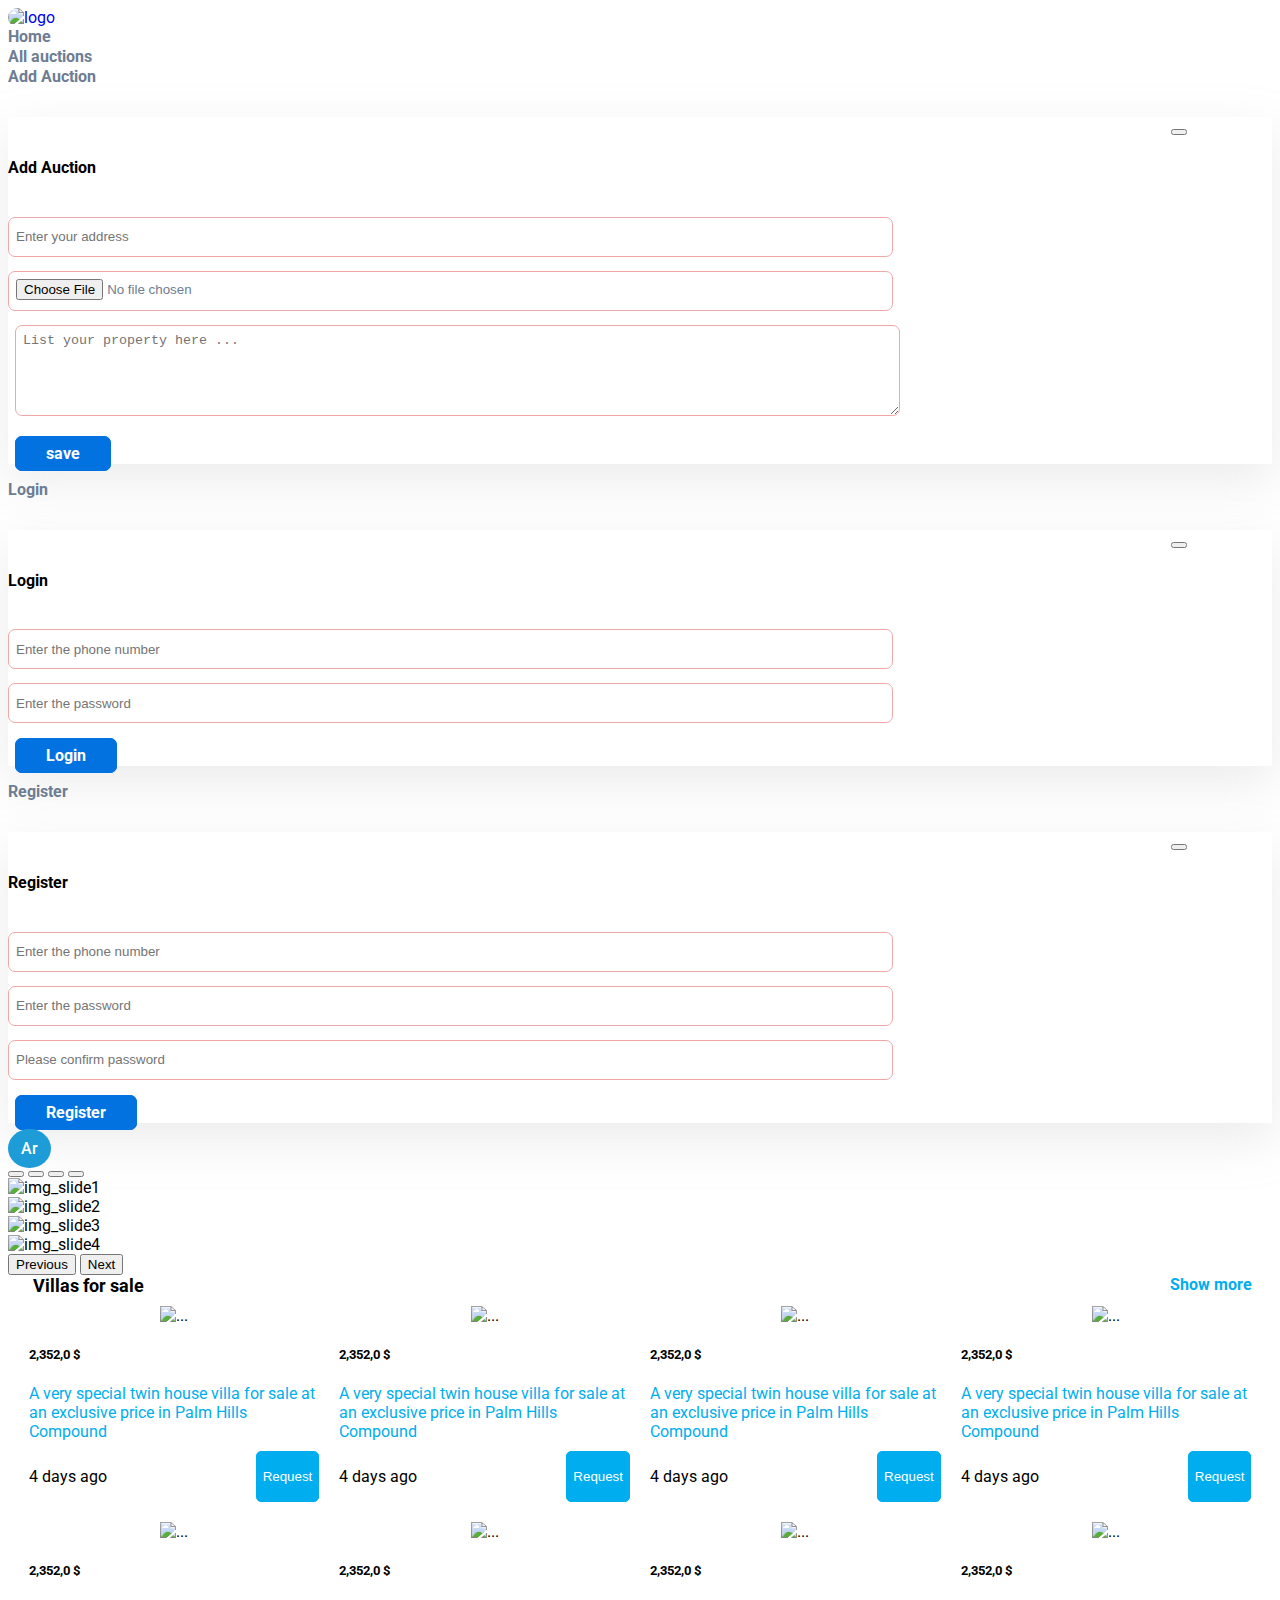
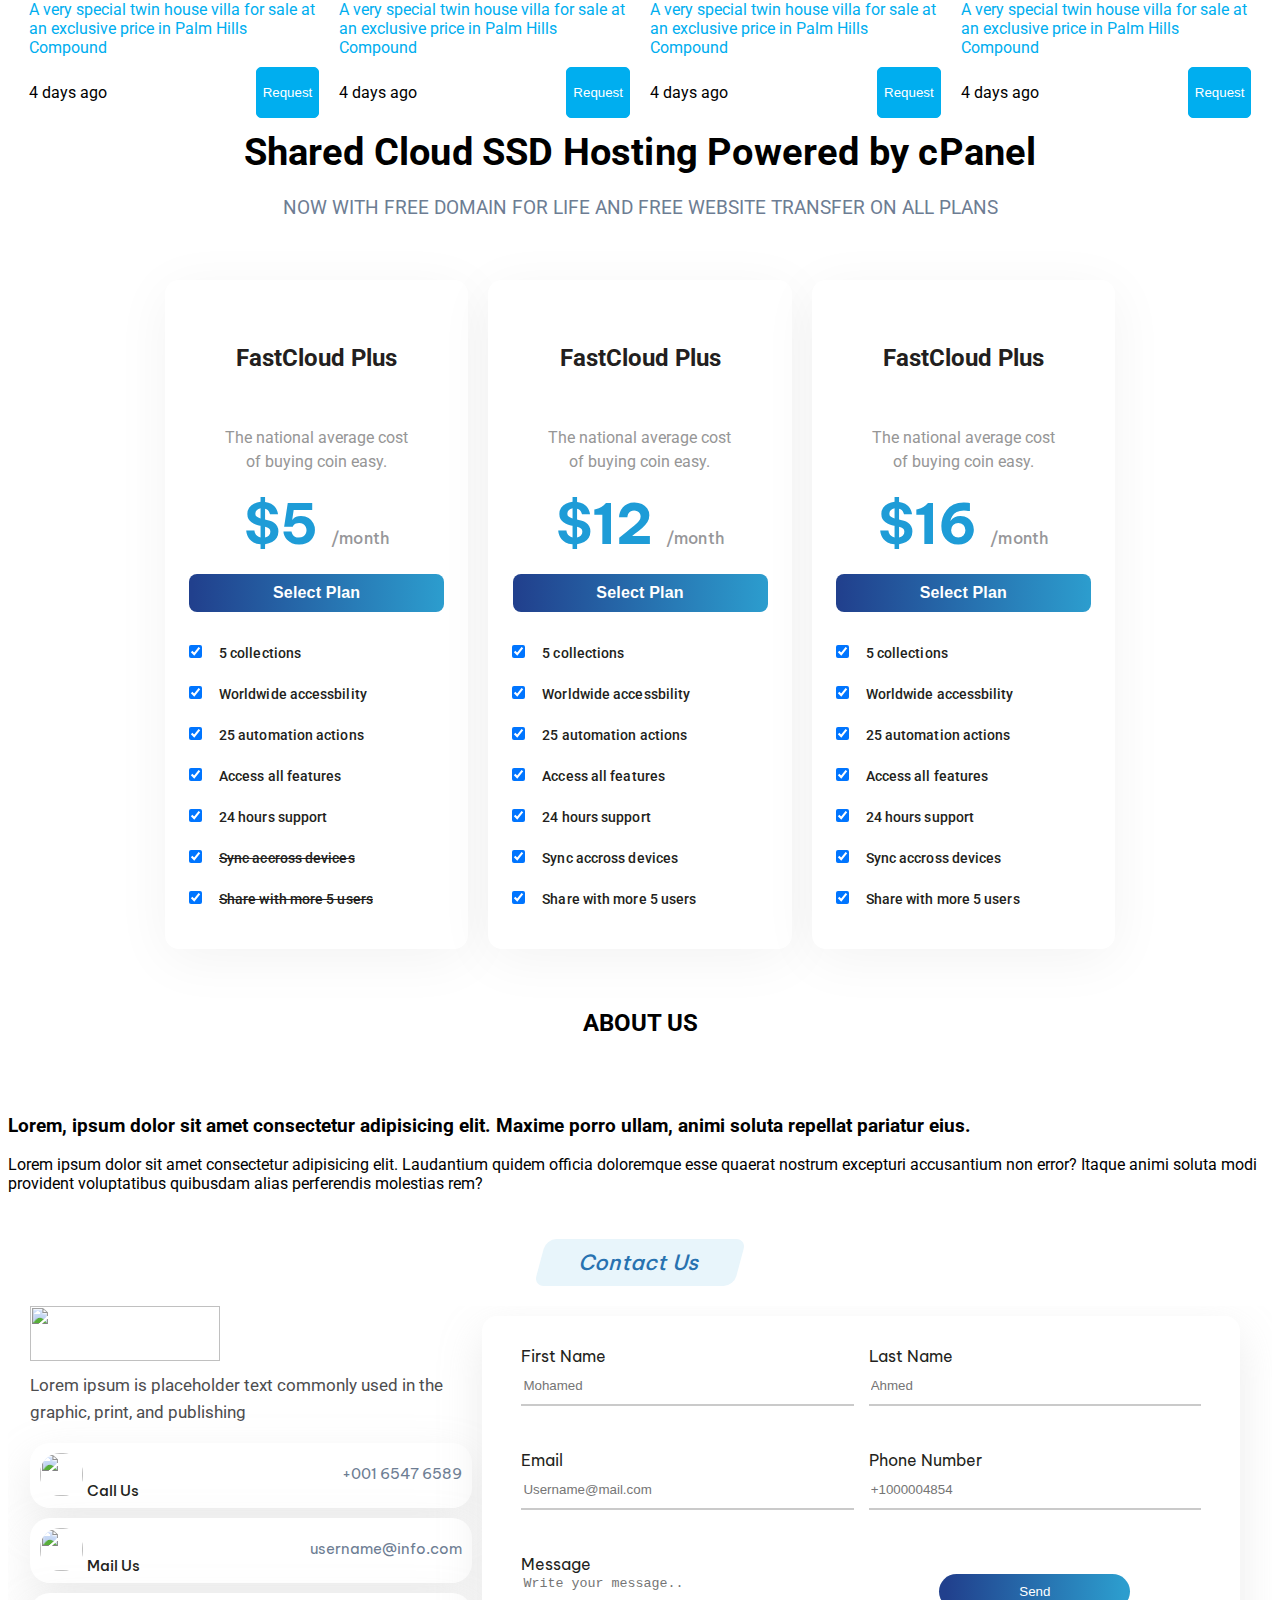
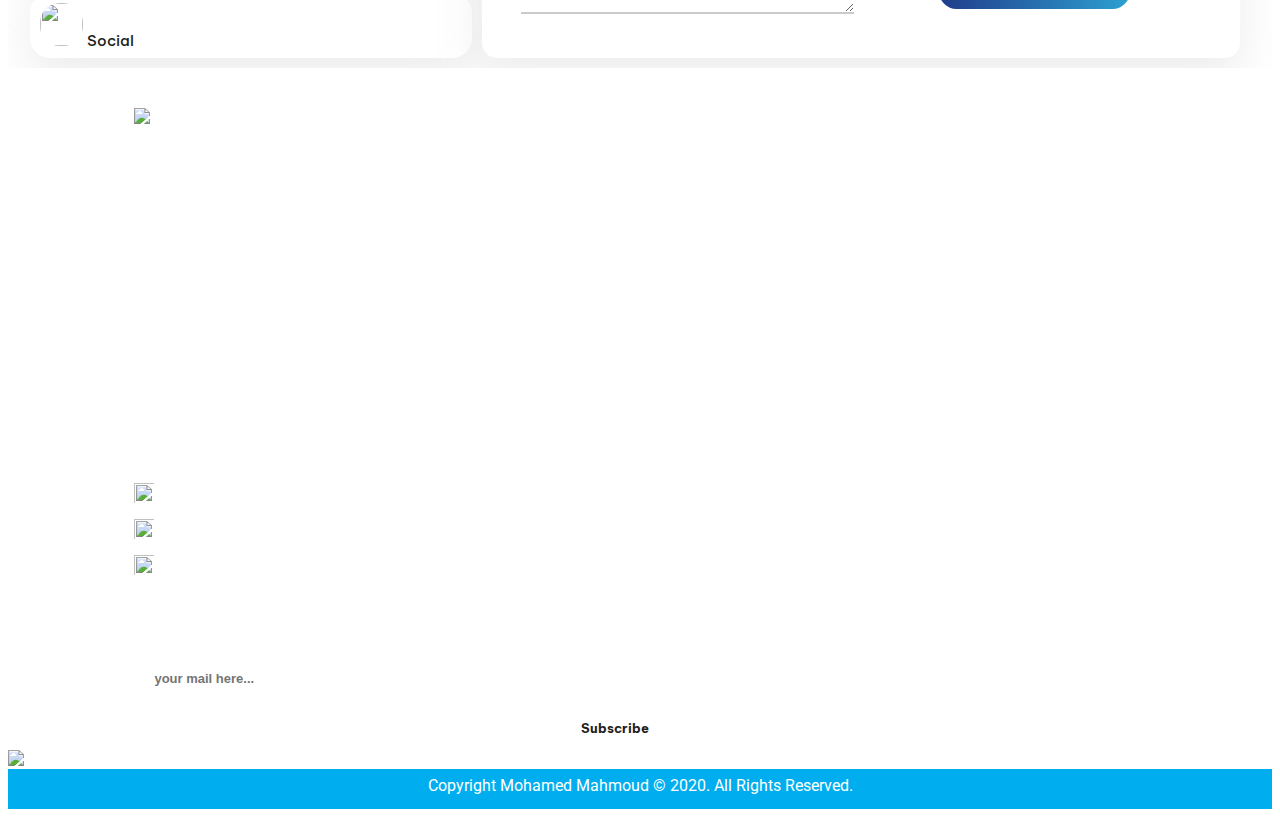
==== commit 7cc9e5d8: "review_comment" ====
--- a/index.html
+++ b/index.html
@@ -342,7 +342,7 @@
             </a>
             <div class="request">
               <p>4 days ago</p>
-              <a href="#">Request</a>
+              <button>Request</button>
             </div>
           </div>
         </div>
@@ -357,7 +357,7 @@
             </a>
             <div class="request">
               <p>4 days ago</p>
-              <a href="#">Request</a>
+              <button>Request</button>
             </div>
           </div>
         </div>
@@ -372,7 +372,7 @@
             </a>
             <div class="request">
               <p>4 days ago</p>
-              <a href="#">Request</a>
+              <button>Request</button>
             </div>
           </div>
         </div>
@@ -387,7 +387,7 @@
             </a>
             <div class="request">
               <p>4 days ago</p>
-              <a href="#">Request</a>
+              <button>Request</button>
             </div>
           </div>
         </div>
@@ -402,7 +402,7 @@
             </a>
             <div class="request">
               <p>4 days ago</p>
-              <a href="#">Request</a>
+              <button>Request</button>
             </div>
           </div>
         </div>
@@ -417,7 +417,7 @@
             </a>
             <div class="request">
               <p>4 days ago</p>
-              <a href="#">Request</a>
+              <button>Request</button>
             </div>
           </div>
         </div>
@@ -432,7 +432,7 @@
             </a>
             <div class="request">
               <p>4 days ago</p>
-              <a href="#">Request</a>
+              <button>Request</button>
             </div>
           </div>
         </div>
@@ -447,7 +447,7 @@
             </a>
             <div class="request">
               <p>4 days ago</p>
-              <a href="#">Request</a>
+              <button>Request</button>
             </div>
           </div>
         </div>
--- a/css/master.css
+++ b/css/master.css
@@ -246,8 +246,11 @@
   padding-top: 10px;
   justify-content: space-between;
 }
-.all_cards .card-body .request a {
-  color: #000;
+.all_cards .card-body .request button {
+  color: #ffffff;
+  border-radius: 5px;
+  background: #00aeef;
+  border: 1px solid #00aeef;
 }
 
 @media (max-width: 1007px) {
@@ -873,28 +876,52 @@
 /***********************************************************/
 /*********** Start Auction details PAGE *******************/
 /***********************************************************/
-/* Review 4 */
-.all_review {
-  display: flex;
-  flex-wrap: wrap;
-  text-align: center;
-  justify-content: space-between;
-  margin: 20px;
-}
-
-.all_review .review {
-  width: 48%;
+.details {
+  padding: 20px 20px 10px;
+}
+
+.details p {
+  padding: 0 10px;
+}
+
+.review {
   padding: 10px;
   margin: 10px;
   display: flex;
-  align-items: center;
-  text-align: center;
   justify-content: space-between;
+}
+
+.review img {
+  height: 100px;
+  width: 100px;
+}
+.review p {
+  padding: 10px;
+  margin: 10px 5px;
+  flex: 1;
+  border-radius: 20px;
   box-shadow: 2px 2px 4px rgba(110, 99, 99, 0.3);
 }
 
-.all_review .review img {
-  padding-right: 10px;
+.review_comment textarea {
+  width: 97%;
+  padding: 10px;
+  margin: 20px;
+  border-radius: 20px;
+}
+.review_comment p {
+  height: 1px;
+  background: #f0f0f0;
+  margin: 0 25px 10px;
+}
+
+.review_comment button {
+  color: #ffffff;
+  border-radius: 5px;
+  padding: 10px 25px;
+  margin: 0 25px 10px;
+  background: #00aeef;
+  border: 1px solid #00aeef;
 }
 
 /***********************************************************/
--- a/css/master_rtl.css
+++ b/css/master_rtl.css
@@ -235,8 +235,11 @@
   padding-top: 10px;
   justify-content: space-between;
 }
-.all_cards .card-body .request a {
-  color: #000;
+.all_cards .card-body .request button {
+  color: #ffffff;
+  border-radius: 5px;
+  background: #00aeef;
+  border: 1px solid #00aeef;
 }
 
 /* End Cards 3 */
@@ -839,33 +842,59 @@
 /***************** End All Auctions PAGE ****************/
 /***********************************************************/
 
+
 /***********************************************************/
 /*********** Start Auction details PAGE *******************/
 /***********************************************************/
-/* Review 4 */
-.all_review {
-  display: flex;
-  flex-wrap: wrap;
-  text-align: center;
-  justify-content: space-between;
-  margin: 20px;
-}
-
-.all_review .review {
-  width: 48%;
+.details {
+  padding: 20px 20px 10px;
+}
+
+.details p {
+  padding: 0 10px;
+}
+
+.review {
   padding: 10px;
   margin: 10px;
   display: flex;
-  align-items: center;
-  text-align: center;
   justify-content: space-between;
+}
+
+.review img {
+  height: 100px;
+  width: 100px;
+}
+.review p {
+  padding: 10px;
+  margin: 10px 5px;
+  flex: 1;
+  border-radius: 20px;
   box-shadow: 2px 2px 4px rgba(110, 99, 99, 0.3);
 }
 
-.all_review .review img {
-  padding-left: 10px;
+.review_comment textarea {
+  width: 97%;
+  padding: 10px;
+  margin: 20px;
+  border-radius: 20px;
+}
+.review_comment p {
+  height: 1px;
+  background: #f0f0f0;
+  margin: 0 25px 10px;
+}
+
+.review_comment button {
+  color: #ffffff;
+  border-radius: 5px;
+  padding: 10px 25px;
+  margin: 0 25px 10px;
+  background: #00aeef;
+  border: 1px solid #00aeef;
 }
 
 /***********************************************************/
 /*********** End Auction details PAGE *******************/
 /***********************************************************/
+
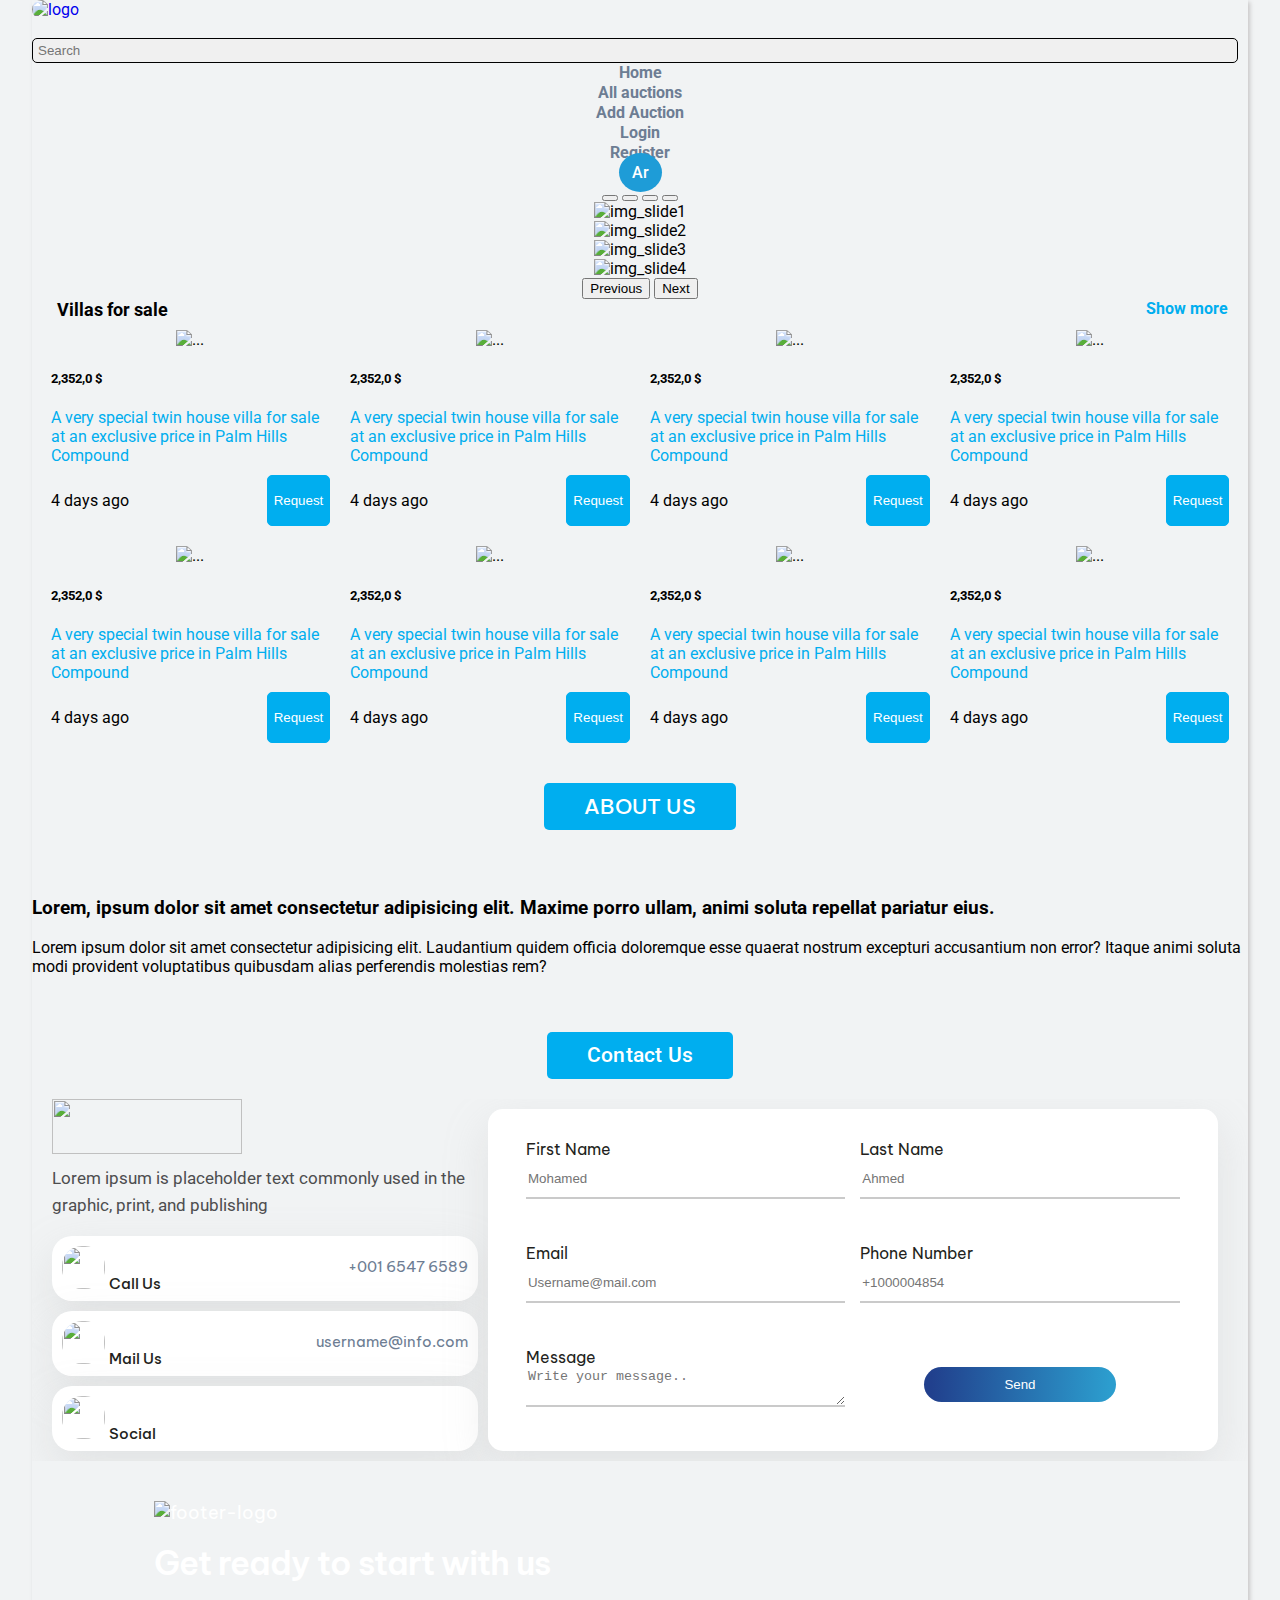
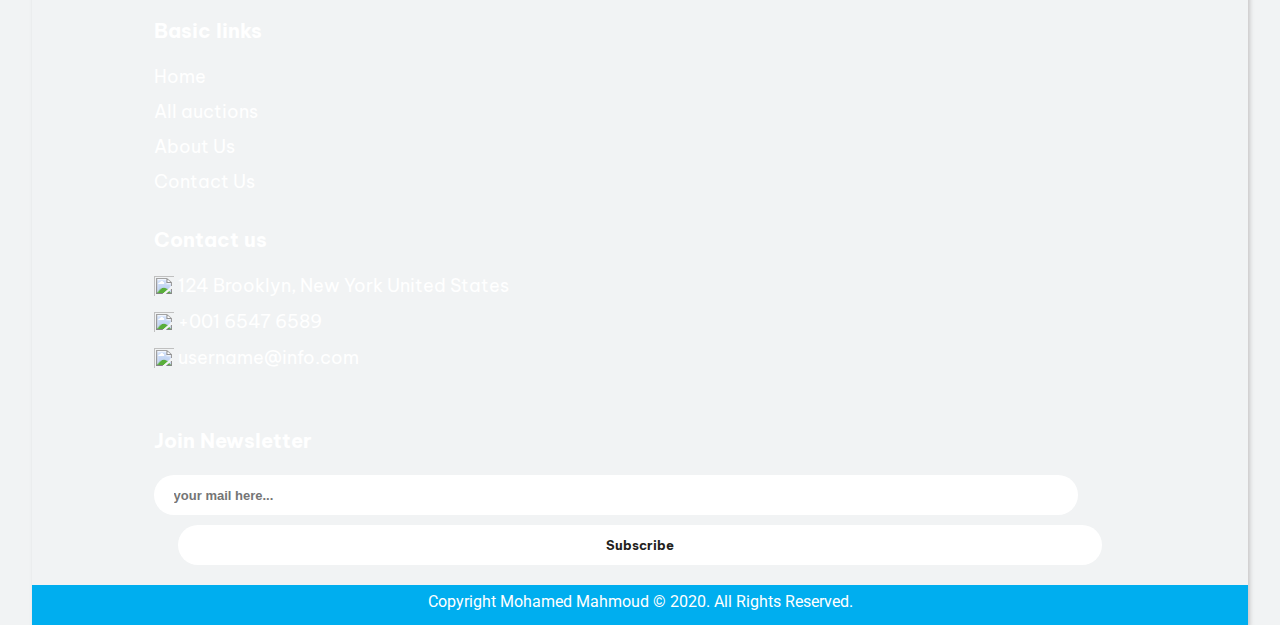
==== commit abfb0380: "changes" ====
--- a/index.html
+++ b/index.html
@@ -34,12 +34,15 @@
   </head>
 
   <body>
-    <!-- Start Header -->
+    <!-- Start Header 1 -->
     <nav class="navbar navbar-expand-lg bg-light" id="home">
       <div class="container-fluid">
-        <a class="navbar-brand" href="#">
-          <img src="/imgs/logo.jpeg" alt="logo" />
-        </a>
+        <div class="navbar-brand m-0 p-0">
+          <a href="index.html">
+            <img src="/imgs/logo.jpeg" alt="logo" />
+          </a>
+        </div>
+
         <button
           class="navbar-toggler"
           type="button"
@@ -56,175 +59,35 @@
 
         <div class="collapse navbar-collapse" id="navbarSupportedContent">
           <ul class="navbar-nav ms-auto mb-2 mb-lg-0">
+            <form class="navbar_search" role="search">
+              <input type="search" placeholder="Search" aria-label="Search" />
+              <button class="" type="submit">
+                <i class="fa-solid fa-magnifying-glass"></i>
+              </button>
+            </form>
+
             <li class="nav-item">
               <a class="nav-link" aria-current="page" href="index.html">Home</a>
             </li>
+
             <li class="nav-item">
               <a class="nav-link" aria-current="page" href="all_auctions.html"
                 >All auctions
               </a>
             </li>
-
             <li class="nav-item">
-              <a class="nav-link" aria-current="page" href="#">
-                <label
-                  type="button"
-                  data-bs-toggle="modal"
-                  data-bs-target="#exampleModal3"
-                >
-                  Add Auction
-                </label>
-                <!-- Modal -->
-                <div
-                  class="modal fade"
-                  id="exampleModal3"
-                  tabindex="-1"
-                  aria-labelledby="exampleModalLabel"
-                  aria-hidden="true"
-                >
-                  <div class="modal-dialog">
-                    <div class="modal-content">
-                      <button
-                        type="button"
-                        class="btn btn-danger close_modal"
-                        data-bs-dismiss="modal"
-                      >
-                        <i class="fa-solid fa-xmark"></i>
-                      </button>
-                      <form class="modal-form text-center">
-                        <h4 class="login">Add Auction</h4>
-
-                        <input
-                          class="modal-form-link"
-                          type="text"
-                          placeholder="Enter your address"
-                        />
-                        <input
-                          class="modal-form-link"
-                          type="file"
-                          placeholder="Add picture 📷"
-                        />
-
-                        <textarea
-                          class="modal-form-textarea"
-                          name="message"
-                          id="#"
-                          rows="5"
-                          placeholder="List your property here ..."
-                        ></textarea>
-                        <p>
-                          <a class="modal-form-button" href="#">save</a>
-                        </p>
-                      </form>
-                    </div>
-                  </div>
-                </div>
+              <a class="nav-link" aria-current="page" href="add-auction.html"
+                >Add Auction
               </a>
             </li>
-
             <li class="nav-item">
-              <a class="nav-link" aria-current="page" href="#">
-                <label
-                  type="button"
-                  data-bs-toggle="modal"
-                  data-bs-target="#exampleModal"
-                >
-                  Login
-                </label>
-                <!-- Modal -->
-                <div
-                  class="modal fade"
-                  id="exampleModal"
-                  tabindex="-1"
-                  aria-labelledby="exampleModalLabel"
-                  aria-hidden="true"
-                >
-                  <div class="modal-dialog">
-                    <div class="modal-content">
-                      <button
-                        type="button"
-                        class="btn btn-danger close_modal"
-                        data-bs-dismiss="modal"
-                      >
-                        <i class="fa-solid fa-xmark"></i>
-                      </button>
-                      <form class="modal-form text-center">
-                        <h4 class="login">Login</h4>
-
-                        <input
-                          class="modal-form-link"
-                          type="number"
-                          placeholder="Enter the phone number"
-                        />
-                        <input
-                          class="modal-form-link"
-                          type="password"
-                          placeholder="Enter the password"
-                        />
-
-                        <p>
-                          <a class="modal-form-button" href="#">Login</a>
-                        </p>
-                      </form>
-                    </div>
-                  </div>
-                </div>
+              <a class="nav-link" aria-current="page" href="Login.html"
+                >Login
               </a>
             </li>
-
             <li class="nav-item">
-              <a class="nav-link" aria-current="page" href="#">
-                <label
-                  type="button"
-                  data-bs-toggle="modal"
-                  data-bs-target="#exampleModal2"
-                >
-                  Register
-                </label>
-                <!-- Modal -->
-                <div
-                  style="top: 10px"
-                  class="modal fade"
-                  id="exampleModal2"
-                  tabindex="-1"
-                  aria-labelledby="exampleModal2Label"
-                  aria-hidden="true"
-                >
-                  <div class="modal-dialog">
-                    <div class="modal-content">
-                      <button
-                        type="button"
-                        class="btn btn-danger close_modal"
-                        data-bs-dismiss="modal"
-                      >
-                        <i class="fa-solid fa-xmark"></i>
-                      </button>
-                      <form class="modal-form text-center">
-                        <h4 class="login">Register</h4>
-
-                        <input
-                          class="modal-form-link"
-                          type="text"
-                          placeholder="Enter the phone number"
-                        />
-                        <input
-                          class="modal-form-link"
-                          type="password"
-                          placeholder="Enter the password"
-                        />
-                        <input
-                          class="modal-form-link"
-                          type="password"
-                          placeholder="Please confirm password"
-                        />
-
-                        <p>
-                          <a class="modal-form-button" href="#">Register</a>
-                        </p>
-                      </form>
-                    </div>
-                  </div>
-                </div>
+              <a class="nav-link" aria-current="page" href="Register.html"
+                >Register
               </a>
             </li>
 
@@ -456,7 +319,7 @@
     <!-- End cards 3 -->
 
     <!-- Start Hosting 4 -->
-    <section class="hosting" id="plans">
+    <!-- <section class="hosting" id="plans">
       <h2>Shared Cloud SSD Hosting Powered by cPanel</h2>
       <p>
         NOW WITH FREE DOMAIN FOR LIFE AND FREE WEBSITE TRANSFER ON ALL PLANS
@@ -802,29 +665,27 @@
           </div>
         </div>
       </div>
-    </section>
+    </section> -->
     <!-- End Hosting 4 -->
 
     <!-- Start ABOUT US 5 -->
-    <section id="about_us">
-      <div class="container-fluid">
-        <div class="row about_us">
-          <h2>ABOUT US</h2>
-          <div class="col-lg-6 col-md-12 col-sm-12">
-            <img src="/imgs/img_slide3.png" alt="" />
-          </div>
-          <div class="col-lg-6 col-md-12 col-sm-12">
-            <h3>
-              Lorem, ipsum dolor sit amet consectetur adipisicing elit. Maxime
-              porro ullam, animi soluta repellat pariatur eius.
-            </h3>
-            <p>
-              Lorem ipsum dolor sit amet consectetur adipisicing elit.
-              Laudantium quidem officia doloremque esse quaerat nostrum
-              excepturi accusantium non error? Itaque animi soluta modi
-              provident voluptatibus quibusdam alias perferendis molestias rem?
-            </p>
-          </div>
+    <section class="about_us" id="about_us">
+      <h2>ABOUT US</h2>
+      <div class="row">
+        <div class="col-lg-6 col-md-12 col-sm-12">
+          <img src="/imgs/img_slide3.png" alt="" />
+        </div>
+        <div class="about_us_text col-lg-6 col-md-12 col-sm-12">
+          <h3>
+            Lorem, ipsum dolor sit amet consectetur adipisicing elit. Maxime
+            porro ullam, animi soluta repellat pariatur eius.
+          </h3>
+          <p>
+            Lorem ipsum dolor sit amet consectetur adipisicing elit. Laudantium
+            quidem officia doloremque esse quaerat nostrum excepturi accusantium
+            non error? Itaque animi soluta modi provident voluptatibus quibusdam
+            alias perferendis molestias rem?
+          </p>
         </div>
       </div>
     </section>
@@ -920,8 +781,6 @@
 
     <!-- Start Footer -->
     <section class="footer">
-      <img class="shape_left" src="/imgs/Shape Left.png" alt="#" />
-
       <div class="all_boxs">
         <div class="row">
           <div class="col-lg-4 col-md-6 col-sm-12">
@@ -942,7 +801,7 @@
               <h5>Basic links</h5>
               <a href="#home">Home</a>
               <a href="#all_auctions">All auctions</a>
-              <a href="#about_us">ABOUT US</a>
+              <a href="#about_us">About Us</a>
               <a href="#contact_us">Contact Us</a>
             </div>
           </div>
@@ -966,6 +825,12 @@
                 <img class="img_footer" src="/imgs/codicon_mail.png" alt="" />
                 username@info.com</a
               >
+              <div class="social_footer">
+                <a href="#"> <i class="social fa-brands fa-facebook"></i> </a>
+                <a href="#"> <i class="social fa-brands fa-twitter"></i> </a>
+                <a href="#"> <i class="social fa-brands fa-instagram"></i> </a>
+                <a href="#"> <i class="social fa-brands fa-youtube"></i> </a>
+              </div>
             </div>
           </div>
 
--- a/css/master.css
+++ b/css/master.css
@@ -20,6 +20,13 @@
   font-family: "Be Vietnam Pro", sans-serif;
   font-family: "Almarai", sans-serif;
   font-family: "Roboto", sans-serif;
+  background: #f1f3f4;
+  width: 95%;
+  padding: 0;
+  margin: auto !important;
+  text-align: center !important;
+  justify-content: center !important;
+  box-shadow: 2px 2px 4px rgba(110, 99, 99, 0.3);
 }
 
 a {
@@ -31,16 +38,55 @@
   margin: 0 !important;
   padding: 0 !important;
 }
+
 /* End Global Rules */
 
 /* Start Header 1 */
+
+.navbar-nav {
+  flex: 1;
+}
+
+.navbar-brand {
+  width: 350px;
+  align-items: start !important;
+  text-align: start !important;
+  justify-content: start !important;
+}
+
 .navbar-brand img {
   width: 150px;
   height: 60px;
   border-radius: 10px;
+  text-align: start !important;
+}
+
+.navbar_search {
+  display: flex;
+  text-align: center;
+  justify-content: space-between;
+  flex: 1;
+  padding: 3px;
+  margin-right: 10px;
+  border-radius: 5px;
+  border: 1px solid #000;
+  background: #f0f0f0 !important;
+}
+
+.navbar_search button,
+.navbar_search input {
+  border: none;
+  outline: none;
+  background: #f0f0f0 !important;
+}
+
+.navbar_search input {
+  flex: 1;
 }
 
 .nav-item .nav-link {
+  text-align: start;
+  justify-content: start;
   font-size: 16px;
   font-weight: bold;
   line-height: 20px;
@@ -76,59 +122,6 @@
   color: #ffffff;
 }
 
-/* modal */
-.modal {
-  padding-top: 30px;
-}
-
-.modal-content {
-  border: none !important;
-  box-shadow: 0px 17px 44px 0px #b3b3b340 !important;
-}
-
-.close_modal {
-  margin: 0 0 0 92%;
-  text-align: end !important;
-}
-
-.modal .login {
-  color: #000000;
-  padding: 0 0 10px;
-}
-
-.modal-form .modal-form-link,
-.modal-form .modal-form-link:focus {
-  height: 40px;
-  width: 70%;
-  margin: 7px auto;
-  padding: 7px;
-  border-radius: 7px;
-  outline: none;
-  border: 1px solid #f0a7a7;
-}
-
-.modal-form .modal-form-textarea {
-  width: 70%;
-  margin: 7px;
-  padding: 7px;
-  border-radius: 7px;
-  outline: none;
-  border: 1px solid #f0a7a7;
-}
-
-.modal-form .modal-form-button {
-  width: 100px !important;
-  margin: 7px;
-  padding: 7px 30px;
-  font-size: 16px;
-  font-weight: bold;
-  border-radius: 7px;
-  outline: none;
-  color: #ffffff;
-  background: #0272e1;
-  border: 1px solid #0272e1;
-}
-
 /* media */
 @media (max-width: 1200px) {
   #nav_btn_ar {
@@ -142,10 +135,18 @@
 }
 
 @media (max-width: 991px) {
+  .navbar-brand {
+    width: 150px;
+  }
+
   .logo {
     padding: 0;
     margin: 0;
     width: 100px;
+  }
+
+  .navbar_search {
+    margin: 10px 0;
   }
 
   #nav_btn_ar,
@@ -162,16 +163,6 @@
   }
 }
 
-@media (max-width: 567px) {
-  .modal {
-    padding: 170px 20px 0 !important;
-  }
-
-  .close_modal {
-    margin: 0 0 0 87%;
-    text-align: end !important;
-  }
-}
 /* End Header */
 
 /* Start slide 2 */
@@ -179,6 +170,13 @@
 .carousel-item img {
   width: 100px;
   height: 450px;
+}
+
+@media (max-width: 991px) {
+  .carousel-item img {
+    width: 100px;
+    height: 200px;
+  }
 }
 
 /* End slide 2 */
@@ -489,37 +487,50 @@
 .about_us {
   padding: 30px 0;
 }
+
 .about_us h2 {
-  padding-bottom: 20px;
-  text-align: center;
-  justify-content: center;
-}
-
-.about_us img {
-  width: 100%;
-}
-
-/* End about_us 4 */
-
-/* Start Contact Us 5 */
-.contact {
-  margin-top: 0;
-}
-
-.contact h2 {
   font-family: Be Vietnam Pro;
   font-size: 21px;
   font-weight: 500;
   line-height: 27px;
   letter-spacing: 0.01em;
-  margin: 0 auto 20px;
+  margin: 0 auto 30px;
   text-align: center;
   width: fit-content;
   padding: 10px 40px;
-  color: #2772b0;
-  background: #e8f5fb;
-  transform: skewX(-15deg);
-  border-radius: 10px;
+  color: #ffffff;
+  background: #00aeef;
+  border-radius: 5px;
+}
+
+.about_us img {
+  width: 100%;
+}
+
+.about_us_text {
+  text-align: start;
+}
+
+/* End about_us 4 */
+
+/* Start Contact Us 5 */
+.contact {
+  margin-top: 0;
+}
+
+.contact h2 {
+  font-size: 21px;
+  font-weight: 500;
+  line-height: 27px;
+  letter-spacing: 0.01em;
+  margin: 10px auto 20px;
+  text-align: center;
+  width: fit-content;
+  padding: 10px 40px;
+  color: #ffffff;
+  background: #00aeef;
+  border-radius: 5px;
+  /* transform: skewX(-15deg); */
 }
 
 .all_contact {
@@ -714,7 +725,6 @@
     font-weight: bold;
   }
 }
-
 /* End Contact Us 5 */
 
 /* Start Footer */
@@ -723,11 +733,6 @@
   position: relative;
   color: #ffffff;
   background-image: url(../imgs/BG.png);
-}
-
-.footer .shape_left {
-  position: absolute;
-  bottom: 40px;
 }
 
 .footer .all_boxs {
@@ -778,6 +783,12 @@
   width: 24px;
   height: 24px;
   padding: 2px 4px 2px 0;
+}
+.footer .social_footer {
+  display: flex;
+}
+.footer .social_footer i {
+  margin-right: 15px;
 }
 
 .footer .box .input {
@@ -877,11 +888,26 @@
 /*********** Start Auction details PAGE *******************/
 /***********************************************************/
 .details {
-  padding: 20px 20px 10px;
+  padding: 20px 10px;
+}
+
+.details h2 {
+  font-size: 21px;
+  font-weight: 500;
+  line-height: 27px;
+  letter-spacing: 0.01em;
+  margin: 0 20px 20px;
+  width: fit-content;
+  padding: 10px 40px;
+  color: #ffffff;
+  background: #00aeef;
+  /* transform: skewX(-15deg); */
 }
 
 .details p {
-  padding: 0 10px;
+  padding: 5px 10px;
+  margin: 5px 10px;
+  text-align: start;
 }
 
 .review {
@@ -892,38 +918,197 @@
 }
 
 .review img {
-  height: 100px;
-  width: 100px;
-}
-.review p {
+  height: 70px;
+  width: 70px;
+  border-radius: 50px;
+}
+
+.review .review_title {
+  text-align: start;
   padding: 10px;
   margin: 10px 5px;
   flex: 1;
   border-radius: 20px;
   box-shadow: 2px 2px 4px rgba(110, 99, 99, 0.3);
 }
-
-.review_comment textarea {
+.review .review_title p {
+  padding: 0;
+  margin-bottom: 5px;
+}
+
+.review .review_title .apply {
+  display: flex;
+  text-align: start;
+  justify-content: space-between;
+}
+
+.review .review_title .apply button {
+  height: 40px;
+  border-radius: 5px;
+  padding: 5px 25px 10px;
+  margin: 0 10px;
+  background: #00aeef;
+  border: 1px solid #00aeef;
+}
+.review .review_title .apply button a {
+  color: #ffffff;
+}
+
+.review_comment {
+  width: 95%;
+  margin: 20px auto;
+  border-radius: 20px;
+  border: 1px solid #000;
+}
+
+.review_comment input {
+  display: block;
   width: 97%;
   padding: 10px;
-  margin: 20px;
-  border-radius: 20px;
-}
+  margin: 10px auto 20px;
+  outline: none;
+  border: none;
+}
+
 .review_comment p {
-  height: 1px;
-  background: #f0f0f0;
-  margin: 0 25px 10px;
+  padding: 0 15px;
+  text-align: end !important;
 }
 
 .review_comment button {
-  color: #ffffff;
+  color: #00aeef;
   border-radius: 5px;
-  padding: 10px 25px;
-  margin: 0 25px 10px;
-  background: #00aeef;
-  border: 1px solid #00aeef;
-}
-
-/***********************************************************/
-/*********** End Auction details PAGE *******************/
-/***********************************************************/
+  padding: 0;
+  background: #ffffff;
+  border: none;
+}
+
+.review_comment button i {
+  font-size: 30px;
+}
+
+@media (max-width: 768px) {
+  .review .review_title .apply {
+    display: flex;
+    flex-wrap: wrap;
+    text-align: start;
+    justify-content: start;
+  }
+  .review .review_title .apply button {
+    color: #ffffff;
+    height: 40px;
+    border-radius: 5px;
+    padding: 5px 25px 10px;
+    margin: 0;
+    background: #00aeef;
+    border: 1px solid #00aeef;
+  }
+}
+
+.pagination {
+  margin: 20px auto !important;
+  align-items: center;
+  justify-content: center;
+}
+
+/***********************************************************/
+/************** End Auction details PAGE *******************/
+/***********************************************************/
+
+/***********************************************************/
+/******************* Start Register PAGE *******************/
+/***********************************************************/
+.login_form {
+  padding: 30px;
+  text-align: center;
+  justify-content: center;
+}
+
+.login_form .title {
+  padding: 30px;
+}
+
+.login_content {
+  width: 60%;
+  margin: 10px auto;
+}
+
+.login_content label {
+  display: block;
+  text-align: start;
+  margin: 15px 10px 10px;
+}
+
+.login_form input,
+.login_form select,
+.login_form textarea {
+  display: block;
+  height: 50px;
+  width: 100%;
+  margin: 10px;
+  padding: 10px;
+  justify-content: center;
+  border-radius: 7px;
+  outline: none;
+  border: 1px solid #0075e3;
+}
+
+.login_form textarea {
+  height: 100px;
+}
+
+.login_form .login_button {
+  display: block;
+  text-align: center;
+  justify-content: center;
+  width: 100px !important;
+  margin: 15px auto;
+  padding: 10px 15px;
+  font-size: 16px;
+  font-weight: bold;
+  border-radius: 7px;
+  outline: none;
+  color: #ffffff;
+  background: #0272e1;
+  border: 1px solid #0272e1;
+}
+
+.all_check {
+  display: flex;
+  flex-wrap: wrap;
+  text-align: start;
+  justify-content: start;
+}
+
+.all_check .form-check {
+  width: 130px;
+  margin: 0 5px 10px;
+  height: 50px;
+  padding: 7px;
+  text-align: start !important;
+  justify-content: start;
+  border-radius: 6px;
+  border: 1px solid #0272e1;
+}
+
+.all_check .form-check .form-check-input {
+  width: 10px;
+  height: 10px;
+  padding: 10px;
+  margin: 6px !important;
+}
+
+.all_check .form-check p {
+  margin: 3px !important;
+}
+
+@media (max-width: 768px) {
+  .login_content {
+    width: 90%;
+    margin: 10px auto;
+  }
+}
+
+/***********************************************************/
+/********************* End Register PAGE *******************/
+/***********************************************************/
--- a/css/master_rtl.css
+++ b/css/master_rtl.css
@@ -21,6 +21,13 @@
   font-family: "Almarai", sans-serif;
   font-family: "Roboto", sans-serif;
   direction: rtl !important;
+  background: #f1f3f4;
+  width: 95%;
+  padding: 0;
+  margin: auto !important;
+  text-align: center !important;
+  justify-content: center !important;
+  box-shadow: 2px 2px 4px 2px rgba(110, 99, 99, 0.3);
 }
 
 a {
@@ -36,13 +43,51 @@
 /* End Global Rules */
 
 /* Start Header 1 */
+
+.navbar-nav {
+  flex: 1;
+}
+
+.navbar-brand {
+  width: 350px;
+  align-items: start !important;
+  text-align: start !important;
+  justify-content: start !important;
+}
+
 .navbar-brand img {
   width: 150px;
   height: 60px;
   border-radius: 10px;
+  text-align: end !important;
+}
+
+.navbar_search {
+  display: flex;
+  text-align: center;
+  justify-content: space-between;
+  flex: 1;
+  padding: 3px;
+  margin-left: 10px;
+  border-radius: 5px;
+  border: 1px solid #000;
+  background: #f0f0f0 !important;
+}
+
+.navbar_search button,
+.navbar_search input {
+  border: none;
+  outline: none;
+  background: #f0f0f0 !important;
+}
+
+.navbar_search input {
+  flex: 1;
 }
 
 .nav-item .nav-link {
+  text-align: start;
+  justify-content: start;
   font-size: 16px;
   font-weight: bold;
   line-height: 20px;
@@ -77,51 +122,6 @@
 #nav_btn_ar:hover {
   color: #ffffff;
 }
-
-/* modal */
-.modal {
-  padding-top: 40px;
-}
-
-.modal-content {
-  border: none !important;
-  box-shadow: 0px 17px 44px 0px #b3b3b340 !important;
-}
-
-.close_modal {
-  margin: 0 92% 0 0;
-  text-align: end !important;
-}
-
-.modal .login {
-  color: #000000;
-  padding: 20px 0;
-}
-
-.modal-form .modal-form-link {
-  color: #000000;
-  display: block;
-  height: 40px;
-  width: 70%;
-  margin: 7px auto;
-  padding: 7px;
-  border-radius: 7px;
-  border: 1px solid #f0a7a7;
-}
-
-/* .modal .follow {
-  padding-bottom: 20px !important;
-}
-.modal .follow span {
-  font-size: 14px;
-} */
-
-@media (max-width: 567px) {
-  .modal {
-    padding: 170px 20px 0 !important;
-  }
-}
-
 /* media */
 @media (max-width: 1200px) {
   #nav_btn_ar {
@@ -135,10 +135,18 @@
 }
 
 @media (max-width: 991px) {
+  .navbar-brand {
+    width: 150px;
+  }
+
   .logo {
     padding: 0;
     margin: 0;
     width: 100px;
+  }
+
+  .navbar_search {
+    margin: 10px 0;
   }
 
   #nav_btn_ar,
@@ -155,12 +163,6 @@
   }
 }
 
-@media (max-width: 567px) {
-  .modal {
-    padding: 170px 20px 0 !important;
-  }
-}
-
 /* End Header Page 1 */
 
 /* Start slide 2 */
@@ -168,6 +170,13 @@
 .carousel-item img {
   width: 100px;
   height: 450px;
+}
+
+@media (max-width: 991px) {
+  .carousel-item img {
+    width: 100px;
+    height: 200px;
+  }
 }
 
 /* End slide 2 */
@@ -240,6 +249,23 @@
   border-radius: 5px;
   background: #00aeef;
   border: 1px solid #00aeef;
+}
+
+@media (max-width: 1007px) {
+  .all_cards .card {
+    width: 30%;
+  }
+}
+@media (max-width: 650px) {
+  .all_cards .card {
+    width: 43%;
+  }
+}
+
+@media (max-width: 567px) {
+  .all_cards .card {
+    width: 85%;
+  }
 }
 
 /* End Cards 3 */
@@ -485,8 +511,8 @@
   text-align: center;
   width: fit-content;
   padding: 10px 40px;
-  color: #2772b0;
-  background: #e8f5fb;
+  color: #ffffff;
+  background: #00aeef;
   transform: skewX(-15deg);
   border-radius: 10px;
 }
@@ -502,13 +528,13 @@
 
 .all_contact .contact_text {
   width: 35%;
-  text-align: left;
+  text-align: right;
 }
 
 .all_contact .contact_text img {
   width: 190px;
   height: 55px;
-  text-align: left;
+  text-align: right;
 }
 
 .all_contact .contact_text p {
@@ -517,7 +543,7 @@
   line-height: 27px;
   letter-spacing: 0em;
   margin-top: 7px;
-  text-align: left;
+  text-align: right;
   color: #4d4d4f;
 }
 
@@ -594,7 +620,7 @@
 
 .contact form .first-name .left {
   width: 45%;
-  margin-right: 15px;
+  margin-left: 15px;
 }
 
 .contact form .first-name .right {
@@ -620,7 +646,7 @@
   font-weight: 400;
   line-height: 20px;
   letter-spacing: 0em;
-  text-align: left;
+  text-align: right;
   color: #231f20;
 }
 
@@ -690,13 +716,9 @@
 
 .footer {
   position: relative;
+  margin-top: 10px;
   color: #ffffff;
   background-image: url(../imgs/BG.png);
-}
-
-.footer .shape_left {
-  position: absolute;
-  bottom: 40px;
 }
 
 .footer .all_boxs {
@@ -717,7 +739,7 @@
   font-weight: 600;
   line-height: 39px;
   letter-spacing: -0.03em;
-  text-align: left;
+  text-align: right;
 }
 
 .footer .box h5 {
@@ -726,7 +748,7 @@
   font-weight: 700;
   line-height: 28px;
   letter-spacing: 0em;
-  text-align: left;
+  text-align: right;
   color: #ffffff;
   margin-bottom: 20px;
 }
@@ -738,7 +760,7 @@
   font-weight: 400;
   line-height: 23px;
   letter-spacing: 0em;
-  text-align: left;
+  text-align: right;
   margin-bottom: 12px;
   color: #ffffff;
 }
@@ -746,7 +768,14 @@
 .footer .box a .img_footer {
   width: 24px;
   height: 24px;
-  padding: 2px 4px 2px 0;
+  padding: 2px 0 2px 4px;
+}
+
+.footer .social_footer {
+  display: flex;
+}
+.footer .social_footer i {
+  margin-left: 15px;
 }
 
 .footer .box .input {
@@ -842,16 +871,31 @@
 /***************** End All Auctions PAGE ****************/
 /***********************************************************/
 
-
 /***********************************************************/
 /*********** Start Auction details PAGE *******************/
 /***********************************************************/
 .details {
-  padding: 20px 20px 10px;
+  padding: 20px 0 10px;
+}
+
+.details h2 {
+  font-family: Be Vietnam Pro;
+  font-size: 21px;
+  font-weight: 500;
+  line-height: 27px;
+  letter-spacing: 0.01em;
+  margin: 0 auto 20px;
+  text-align: center;
+  width: fit-content;
+  padding: 10px 40px;
+  color: #ffffff;
+  background: #00aeef;
+  transform: skewX(-15deg);
+  /* border-radius: 10px; */
 }
 
 .details p {
-  padding: 0 10px;
+  padding: 0;
 }
 
 .review {
@@ -862,39 +906,251 @@
 }
 
 .review img {
-  height: 100px;
-  width: 100px;
-}
-.review p {
+  height: 70px;
+  width: 70px;
+  border-radius: 50px;
+}
+.review .review_title {
+  text-align: start;
   padding: 10px;
   margin: 10px 5px;
   flex: 1;
   border-radius: 20px;
   box-shadow: 2px 2px 4px rgba(110, 99, 99, 0.3);
 }
-
-.review_comment textarea {
+.review .review_title p {
+  padding: 0;
+  margin-bottom: 5px;
+}
+.review .review_title .apply {
+  display: flex;
+  text-align: start;
+  justify-content: space-between;
+}
+.review .review_title .apply button {
+  color: #ffffff;
+  height: 40px;
+  border-radius: 5px;
+  padding: 5px 25px 10px;
+  margin: 0 10px;
+  background: #00aeef;
+  border: 1px solid #00aeef;
+}
+.review .review_title .apply button a {
+  color: #ffffff;
+}
+
+.review_comment {
+  width: 95%;
+  margin: 20px auto;
+  border-radius: 20px;
+  border: 1px solid #000;
+}
+
+.review_comment input {
+  display: block;
   width: 97%;
   padding: 10px;
-  margin: 20px;
-  border-radius: 20px;
-}
+  margin: 10px auto 20px;
+  outline: none;
+  border: none;
+}
+
 .review_comment p {
-  height: 1px;
-  background: #f0f0f0;
-  margin: 0 25px 10px;
+  padding: 0 15px;
+  text-align: end !important;
 }
 
 .review_comment button {
-  color: #ffffff;
+  color: #00aeef;
   border-radius: 5px;
-  padding: 10px 25px;
-  margin: 0 25px 10px;
-  background: #00aeef;
-  border: 1px solid #00aeef;
+  padding: 0;
+  background: #ffffff;
+  border: none;
+}
+
+.review_comment button i {
+  font-size: 30px;
+}
+
+@media (max-width: 768px) {
+  .review .review_title .apply {
+    display: flex;
+    flex-wrap: wrap;
+    text-align: start;
+    justify-content: start;
+  }
+  .review .review_title .apply button {
+    color: #ffffff;
+    height: 40px;
+    border-radius: 5px;
+    padding: 5px 25px 10px;
+    margin: 0;
+    background: #00aeef;
+    border: 1px solid #00aeef;
+  }
 }
 
 /***********************************************************/
 /*********** End Auction details PAGE *******************/
 /***********************************************************/
 
+/***********************************************************/
+/******************* Start Register PAGE *******************/
+/***********************************************************/
+.login_form {
+  padding: 30px;
+  width: 100%;
+  text-align: center;
+  justify-content: center;
+}
+
+.login_form .title {
+  padding: 30px;
+}
+
+.login_form input {
+  display: block;
+  height: 40px;
+  width: 50%;
+  margin: 10px auto;
+  padding: 10px;
+  border-radius: 7px;
+  outline: none;
+  border: 1px solid #0075e3;
+}
+
+.login_form .modal-form-textarea {
+  display: block;
+  width: 70%;
+  margin: 7px auto;
+  padding: 7px;
+  border-radius: 7px;
+  outline: none;
+  border: 1px solid #0075e3;
+}
+
+.login_form .login_button {
+  display: block;
+  text-align: center;
+  justify-content: center;
+  width: 100px !important;
+  margin: 15px auto;
+  padding: 10px 15px;
+  font-size: 16px;
+  font-weight: bold;
+  border-radius: 7px;
+  outline: none;
+  color: #ffffff;
+  background: #0272e1;
+  border: 1px solid #0272e1;
+}
+
+/***********************************************************/
+/********************* End Register PAGE *******************/
+/***********************************************************/
+
+/***********************************************************/
+/******************* Start Register PAGE *******************/
+/***********************************************************/
+.login_form {
+  padding: 30px;
+  text-align: center;
+  justify-content: center;
+}
+
+.login_form .title {
+  padding: 30px;
+}
+
+.login_content {
+  width: 60%;
+  margin: 10px auto;
+}
+
+.login_content label {
+  display: block;
+  text-align: start;
+  margin: 15px 15px 10px;
+}
+
+.login_form input,
+.login_form select {
+  display: block;
+  height: 50px;
+  width: 100%;
+  margin: 10px;
+  padding: 10px;
+  justify-content: center;
+  border-radius: 7px;
+  outline: none;
+  border: 1px solid #0075e3;
+}
+
+.login_form textarea {
+  display: block;
+  height: 100px;
+  width: 100% !important;
+  margin: 10px !important;
+  padding: 10px !important;
+  justify-content: center;
+  border-radius: 7px;
+  outline: none;
+  border: 1px solid #0075e3;
+}
+
+.login_form .login_button {
+  display: block;
+  text-align: center;
+  justify-content: center;
+  width: 100px !important;
+  margin: 15px auto;
+  padding: 10px 15px;
+  font-size: 16px;
+  font-weight: bold;
+  border-radius: 7px;
+  outline: none;
+  color: #ffffff;
+  background: #0272e1;
+  border: 1px solid #0272e1;
+}
+
+.all_check {
+  display: flex;
+  flex-wrap: wrap;
+  text-align: start;
+  justify-content: start;
+}
+
+.all_check .form-check {
+  width: 130px;
+  margin: 0 5px 10px;
+  height: 50px;
+  padding: 7px;
+  text-align: start !important;
+  justify-content: start;
+  border-radius: 6px;
+  border: 1px solid #000;
+}
+
+.all_check .form-check .form-check-input {
+  width: 10px;
+  height: 10px;
+  padding: 10px;
+  margin: 6px !important;
+}
+
+.all_check .form-check p {
+  margin: 3px !important;
+}
+
+@media (max-width: 768px) {
+  .login_content {
+    width: 90%;
+    margin: 10px auto;
+  }
+}
+
+/***********************************************************/
+/********************* End Register PAGE *******************/
+/***********************************************************/
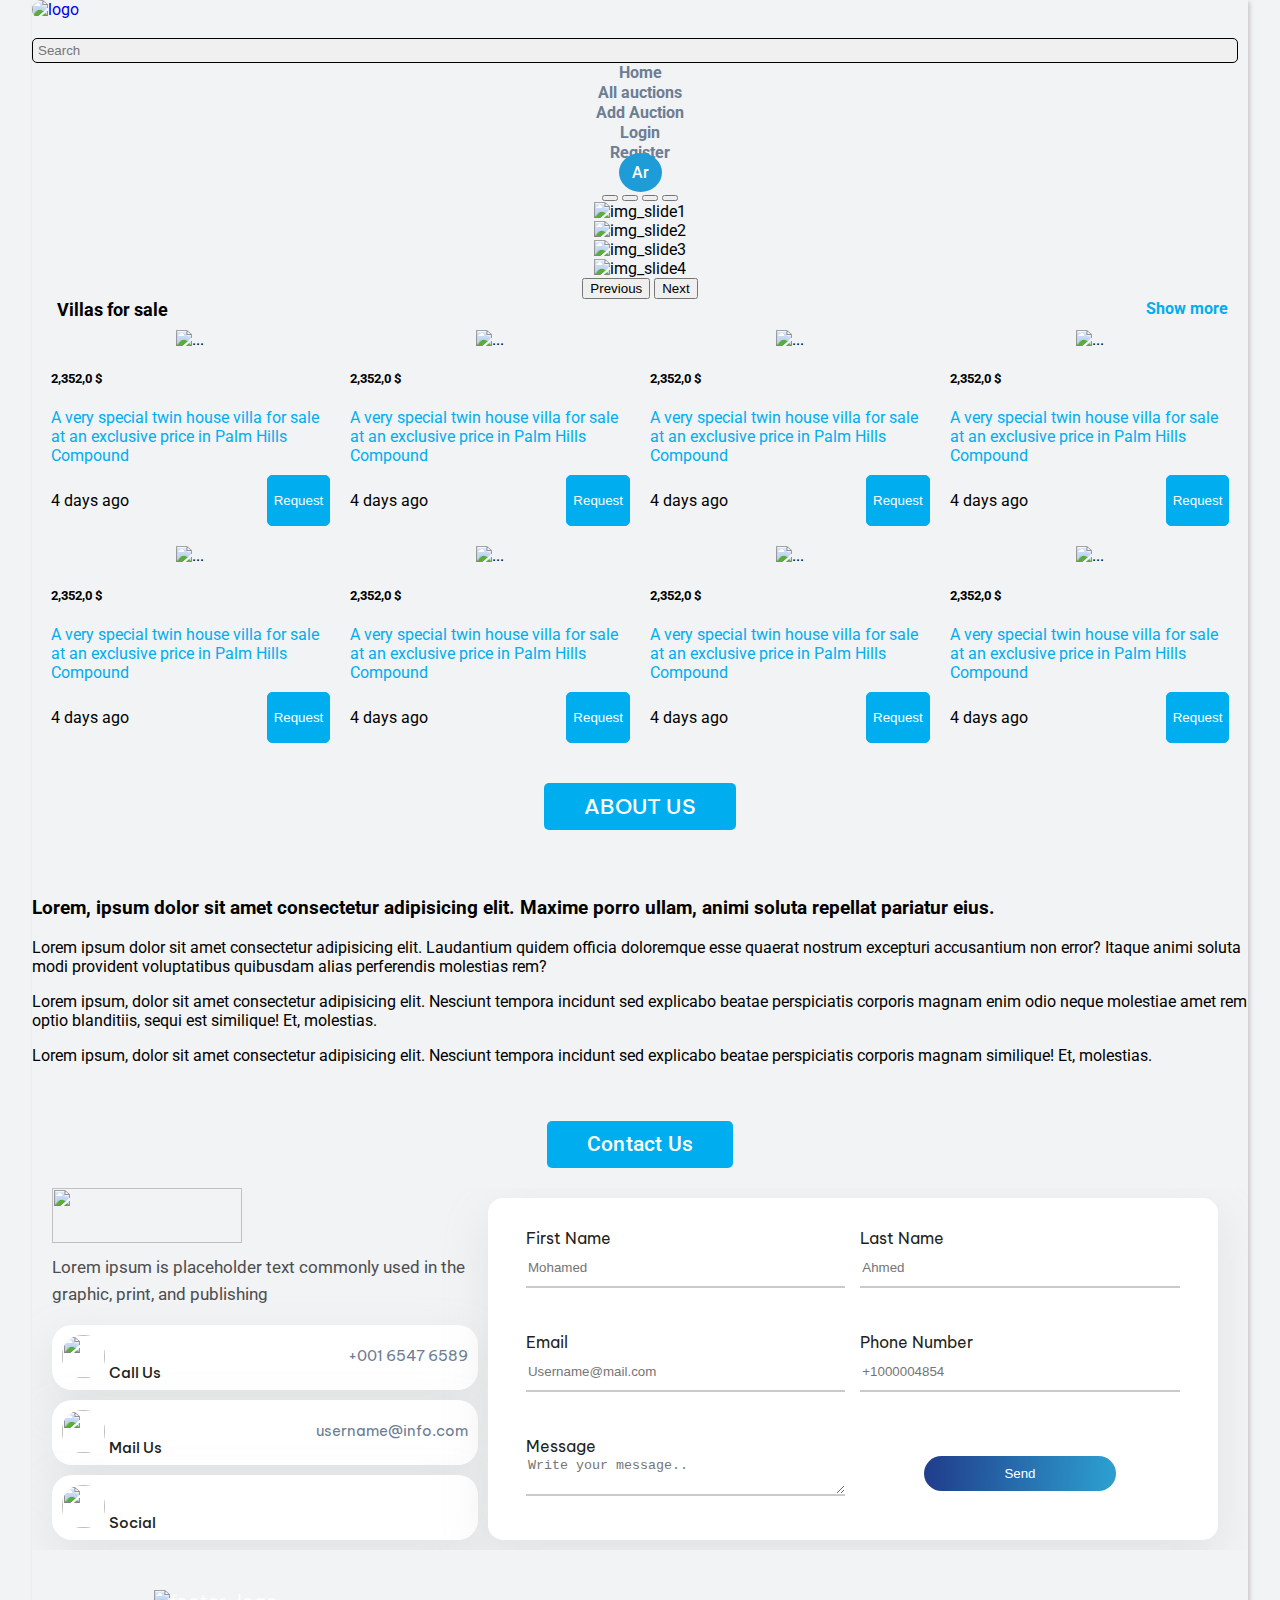
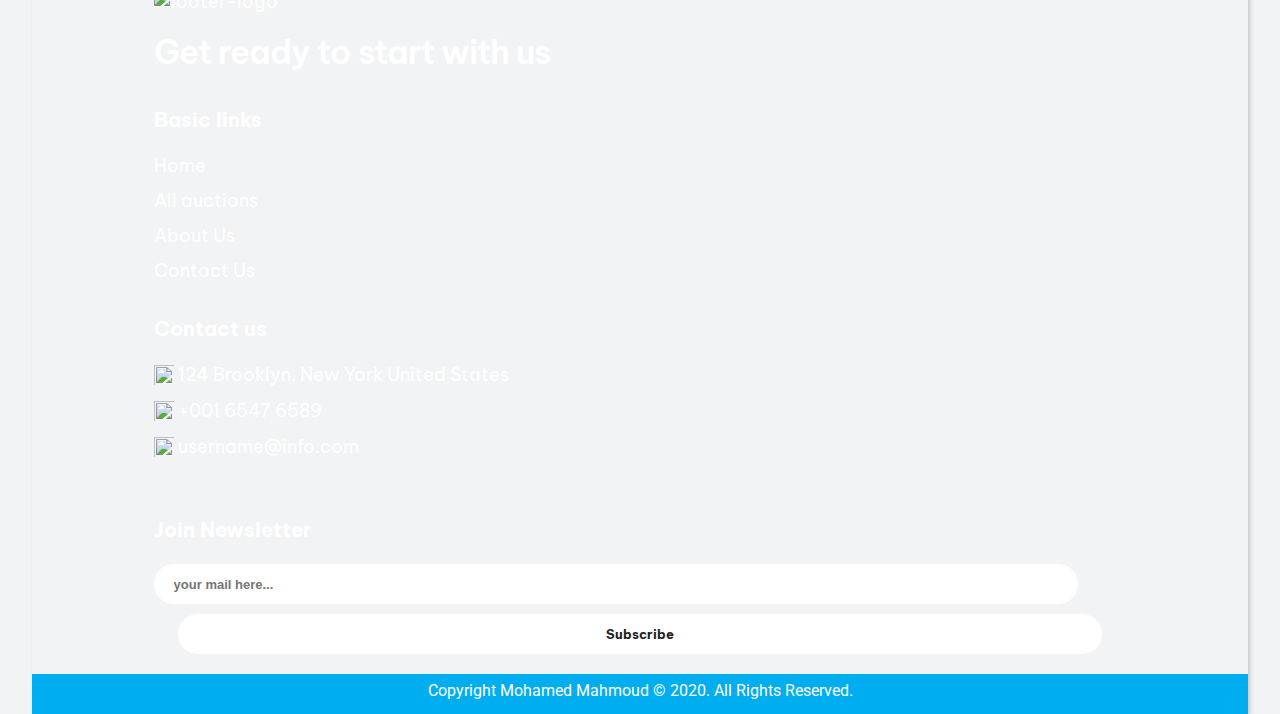
==== commit 6ac7ee4e: "changes 3" ====
--- a/index.html
+++ b/index.html
@@ -686,6 +686,17 @@
             non error? Itaque animi soluta modi provident voluptatibus quibusdam
             alias perferendis molestias rem?
           </p>
+          <p>
+            Lorem ipsum, dolor sit amet consectetur adipisicing elit. Nesciunt
+            tempora incidunt sed explicabo beatae perspiciatis corporis magnam
+            enim odio neque molestiae amet rem optio blanditiis, sequi est
+            similique! Et, molestias.
+          </p>
+          <p>
+            Lorem ipsum, dolor sit amet consectetur adipisicing elit. Nesciunt
+            tempora incidunt sed explicabo beatae perspiciatis corporis magnam
+            similique! Et, molestias.
+          </p>
         </div>
       </div>
     </section>
